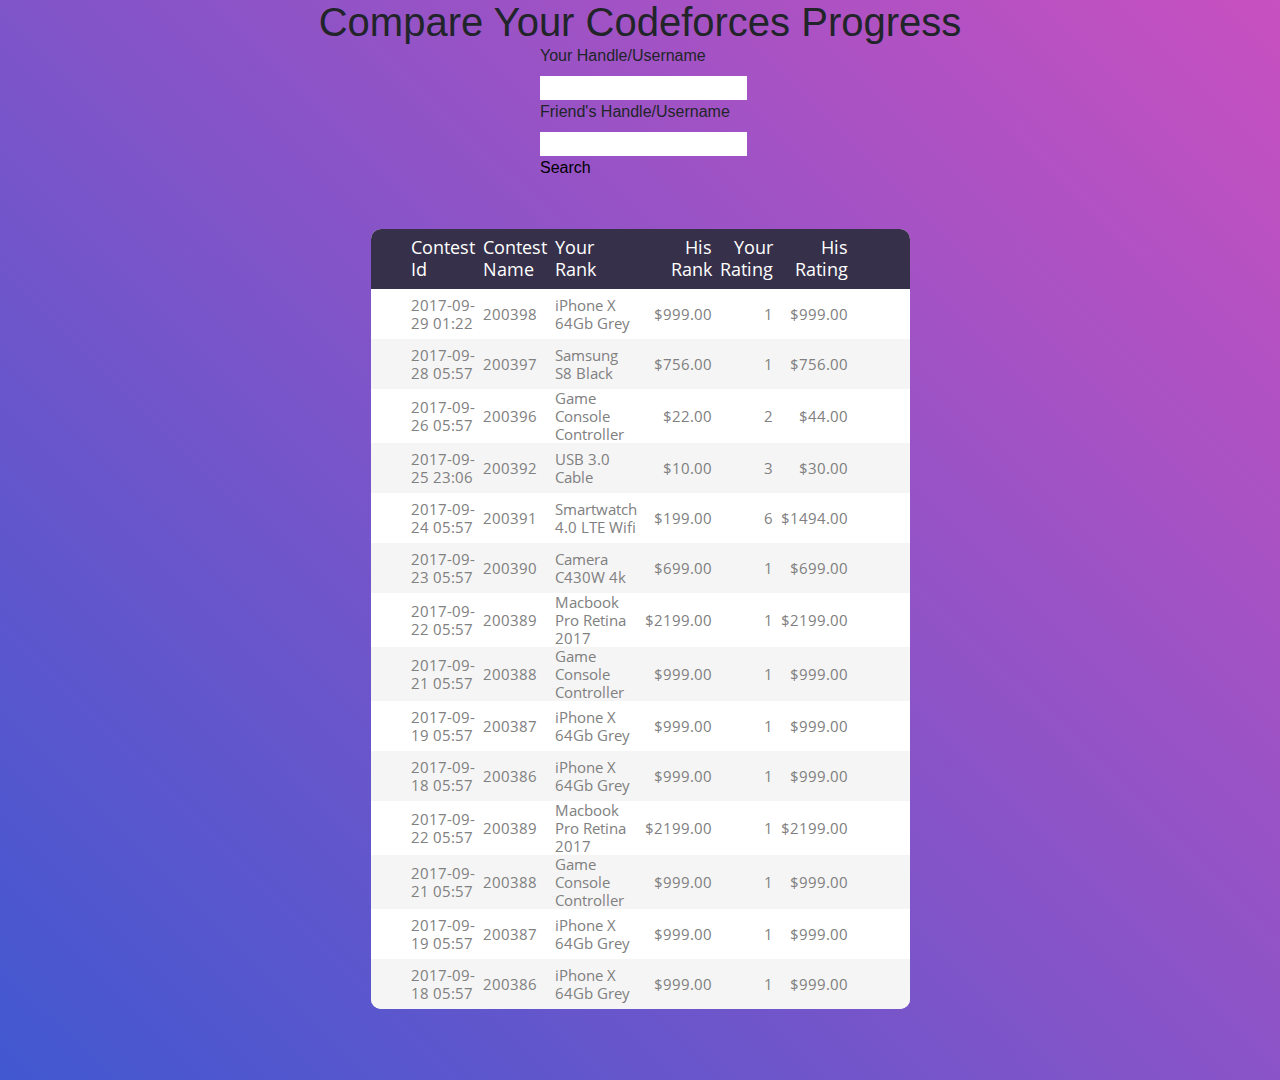
==== api_fetch/index.html @ 15c257ba "initial commit" ====
<!DOCTYPE html>
<html lang="en">
<head>
	<title>Table V01</title>
	<meta charset="UTF-8">
	<meta name="viewport" content="width=device-width, initial-scale=1">
<!--===============================================================================================-->	
	<link rel="icon" type="image/png" href="images/icons/favicon.ico"/>
<!--===============================================================================================-->
	<link rel="stylesheet" type="text/css" href="vendor/bootstrap/css/bootstrap.min.css">
<!--===============================================================================================-->
	<link rel="stylesheet" type="text/css" href="fonts/font-awesome-4.7.0/css/font-awesome.min.css">
<!--===============================================================================================-->
	<link rel="stylesheet" type="text/css" href="vendor/animate/animate.css">
<!--===============================================================================================-->
	<link rel="stylesheet" type="text/css" href="vendor/select2/select2.min.css">
<!--===============================================================================================-->
	<link rel="stylesheet" type="text/css" href="vendor/perfect-scrollbar/perfect-scrollbar.css">
<!--===============================================================================================-->
	<link rel="stylesheet" type="text/css" href="css/util.css">
	<link rel="stylesheet" type="text/css" href="css/main.css">
<!--===============================================================================================-->
</head>
<body>
	
	<div class="limiter">
		<h1>Compare Your Codeforces Progress</h1>
		
		<div id = "search-box">
			<label for="your-handle">Your Handle/Username</label>
			<input id="your-handle" type="text"  name="q" >
			<label for="his-handle">Friend's Handle/Username</label>
			<input id="his-handle" type="text"  name="q" >
			<button id="search-button" value="Search">Search</button>
		
		<div class="container-table100">
			<div class="wrap-table100">
				<div class="table100">
					<table>
						<thead>
							<tr class="table100-head">
								<th class="column1">Contest Id</th>
								<th class="column2">Contest Name</th>
								<th class="column3">Your Rank</th>
								<th class="column4">His Rank</th>
								<th class="column5">Your Rating</th>
								<th class="column6">His Rating</th>
								
							</tr>
						</thead>
						<tbody id = "table-body">
								<tr>
									<td class="column1">2017-09-29 01:22</td>
									<td class="column2">200398</td>
									<td class="column3">iPhone X 64Gb Grey</td>
									<td class="column4">$999.00</td>
									<td class="column5">1</td>
									<td class="column6">$999.00</td>
								</tr>
								<tr>
									<td class="column1">2017-09-28 05:57</td>
									<td class="column2">200397</td>
									<td class="column3">Samsung S8 Black</td>
									<td class="column4">$756.00</td>
									<td class="column5">1</td>
									<td class="column6">$756.00</td>
								</tr>
								<tr>
									<td class="column1">2017-09-26 05:57</td>
									<td class="column2">200396</td>
									<td class="column3">Game Console Controller</td>
									<td class="column4">$22.00</td>
									<td class="column5">2</td>
									<td class="column6">$44.00</td>
								</tr>
								<tr>
									<td class="column1">2017-09-25 23:06</td>
									<td class="column2">200392</td>
									<td class="column3">USB 3.0 Cable</td>
									<td class="column4">$10.00</td>
									<td class="column5">3</td>
									<td class="column6">$30.00</td>
								</tr>
								<tr>
									<td class="column1">2017-09-24 05:57</td>
									<td class="column2">200391</td>
									<td class="column3">Smartwatch 4.0 LTE Wifi</td>
									<td class="column4">$199.00</td>
									<td class="column5">6</td>
									<td class="column6">$1494.00</td>
								</tr>
								<tr>
									<td class="column1">2017-09-23 05:57</td>
									<td class="column2">200390</td>
									<td class="column3">Camera C430W 4k</td>
									<td class="column4">$699.00</td>
									<td class="column5">1</td>
									<td class="column6">$699.00</td>
								</tr>
								<tr>
									<td class="column1">2017-09-22 05:57</td>
									<td class="column2">200389</td>
									<td class="column3">Macbook Pro Retina 2017</td>
									<td class="column4">$2199.00</td>
									<td class="column5">1</td>
									<td class="column6">$2199.00</td>
								</tr>
								<tr>
									<td class="column1">2017-09-21 05:57</td>
									<td class="column2">200388</td>
									<td class="column3">Game Console Controller</td>
									<td class="column4">$999.00</td>
									<td class="column5">1</td>
									<td class="column6">$999.00</td>
								</tr>
								<tr>
									<td class="column1">2017-09-19 05:57</td>
									<td class="column2">200387</td>
									<td class="column3">iPhone X 64Gb Grey</td>
									<td class="column4">$999.00</td>
									<td class="column5">1</td>
									<td class="column6">$999.00</td>
								</tr>
								<tr>
									<td class="column1">2017-09-18 05:57</td>
									<td class="column2">200386</td>
									<td class="column3">iPhone X 64Gb Grey</td>
									<td class="column4">$999.00</td>
									<td class="column5">1</td>
									<td class="column6">$999.00</td>
								</tr>
								<tr>
									<td class="column1">2017-09-22 05:57</td>
									<td class="column2">200389</td>
									<td class="column3">Macbook Pro Retina 2017</td>
									<td class="column4">$2199.00</td>
									<td class="column5">1</td>
									<td class="column6">$2199.00</td>
								</tr>
								<tr>
									<td class="column1">2017-09-21 05:57</td>
									<td class="column2">200388</td>
									<td class="column3">Game Console Controller</td>
									<td class="column4">$999.00</td>
									<td class="column5">1</td>
									<td class="column6">$999.00</td>
								</tr>
								<tr>
									<td class="column1">2017-09-19 05:57</td>
									<td class="column2">200387</td>
									<td class="column3">iPhone X 64Gb Grey</td>
									<td class="column4">$999.00</td>
									<td class="column5">1</td>
									<td class="column6">$999.00</td>
								</tr>
								<tr>
									<td class="column1">2017-09-18 05:57</td>
									<td class="column2">200386</td>
									<td class="column3">iPhone X 64Gb Grey</td>
									<td class="column4">$999.00</td>
									<td class="column5">1</td>
									<td class="column6">$999.00</td>
								</tr>
								
						</tbody>
					</table>
				</div>
			</div>
		</div>
	</div>


	

<!--===============================================================================================-->	
	<script src="vendor/jquery/jquery-3.2.1.min.js"></script>
<!--===============================================================================================-->
	<script src="vendor/bootstrap/js/popper.js"></script>
	<script src="vendor/bootstrap/js/bootstrap.min.js"></script>
<!--===============================================================================================-->
	<script src="vendor/select2/select2.min.js"></script>
<!--===============================================================================================-->
	<script src="js/main.js"></script>
<!--===============================================================================================-->
	<script type="text/javascript" src="js/scripts.js"></script>

</body>
</html>
---- api_fetch/vendor/perfect-scrollbar/perfect-scrollbar.css ----
/*
 * Container style
 */
.ps {
  overflow: hidden !important;
  overflow-anchor: none;
  -ms-overflow-style: none;
  touch-action: auto;
  -ms-touch-action: auto;
}

/*
 * Scrollbar rail styles
 */
.ps__rail-x {
  display: none;
  opacity: 0;
  transition: background-color .2s linear, opacity .2s linear;
  -webkit-transition: background-color .2s linear, opacity .2s linear;
  height: 15px;
  /* there must be 'bottom' or 'top' for ps__rail-x */
  bottom: 0px;
  /* please don't change 'position' */
  position: absolute;
}

.ps__rail-y {
  display: none;
  opacity: 0;
  transition: background-color .2s linear, opacity .2s linear;
  -webkit-transition: background-color .2s linear, opacity .2s linear;
  width: 15px;
  /* there must be 'right' or 'left' for ps__rail-y */
  right: 0;
  /* please don't change 'position' */
  position: absolute;
}

.ps--active-x > .ps__rail-x,
.ps--active-y > .ps__rail-y {
  display: block;
  background-color: transparent;
}

.ps:hover > .ps__rail-x,
.ps:hover > .ps__rail-y,
.ps--focus > .ps__rail-x,
.ps--focus > .ps__rail-y,
.ps--scrolling-x > .ps__rail-x,
.ps--scrolling-y > .ps__rail-y {
  opacity: 0.6;
}

.ps__rail-x:hover,
.ps__rail-y:hover,
.ps__rail-x:focus,
.ps__rail-y:focus {
  background-color: #eee;
  opacity: 0.9;
}

/*
 * Scrollbar thumb styles
 */
.ps__thumb-x {
  background-color: #aaa;
  border-radius: 6px;
  transition: background-color .2s linear, height .2s ease-in-out;
  -webkit-transition: background-color .2s linear, height .2s ease-in-out;
  height: 6px;
  /* there must be 'bottom' for ps__thumb-x */
  bottom: 2px;
  /* please don't change 'position' */
  position: absolute;
}

.ps__thumb-y {
  background-color: #aaa;
  border-radius: 6px;
  transition: background-color .2s linear, width .2s ease-in-out;
  -webkit-transition: background-color .2s linear, width .2s ease-in-out;
  width: 6px;
  /* there must be 'right' for ps__thumb-y */
  right: 2px;
  /* please don't change 'position' */
  position: absolute;
}

.ps__rail-x:hover > .ps__thumb-x,
.ps__rail-x:focus > .ps__thumb-x {
  background-color: #999;
  height: 11px;
}

.ps__rail-y:hover > .ps__thumb-y,
.ps__rail-y:focus > .ps__thumb-y {
  background-color: #999;
  width: 11px;
}

/* MS supports */
@supports (-ms-overflow-style: none) {
  .ps {
    overflow: auto !important;
  }
}

@media screen and (-ms-high-contrast: active), (-ms-high-contrast: none) {
  .ps {
    overflow: auto !important;
  }
}
---- api_fetch/css/util.css ----
/*[ FONT SIZE ]
///////////////////////////////////////////////////////////
*/
.fs-1 {font-size: 1px;}
.fs-2 {font-size: 2px;}
.fs-3 {font-size: 3px;}
.fs-4 {font-size: 4px;}
.fs-5 {font-size: 5px;}
.fs-6 {font-size: 6px;}
.fs-7 {font-size: 7px;}
.fs-8 {font-size: 8px;}
.fs-9 {font-size: 9px;}
.fs-10 {font-size: 10px;}
.fs-11 {font-size: 11px;}
.fs-12 {font-size: 12px;}
.fs-13 {font-size: 13px;}
.fs-14 {font-size: 14px;}
.fs-15 {font-size: 15px;}
.fs-16 {font-size: 16px;}
.fs-17 {font-size: 17px;}
.fs-18 {font-size: 18px;}
.fs-19 {font-size: 19px;}
.fs-20 {font-size: 20px;}
.fs-21 {font-size: 21px;}
.fs-22 {font-size: 22px;}
.fs-23 {font-size: 23px;}
.fs-24 {font-size: 24px;}
.fs-25 {font-size: 25px;}
.fs-26 {font-size: 26px;}
.fs-27 {font-size: 27px;}
.fs-28 {font-size: 28px;}
.fs-29 {font-size: 29px;}
.fs-30 {font-size: 30px;}
.fs-31 {font-size: 31px;}
.fs-32 {font-size: 32px;}
.fs-33 {font-size: 33px;}
.fs-34 {font-size: 34px;}
.fs-35 {font-size: 35px;}
.fs-36 {font-size: 36px;}
.fs-37 {font-size: 37px;}
.fs-38 {font-size: 38px;}
.fs-39 {font-size: 39px;}
.fs-40 {font-size: 40px;}
.fs-41 {font-size: 41px;}
.fs-42 {font-size: 42px;}
.fs-43 {font-size: 43px;}
.fs-44 {font-size: 44px;}
.fs-45 {font-size: 45px;}
.fs-46 {font-size: 46px;}
.fs-47 {font-size: 47px;}
.fs-48 {font-size: 48px;}
.fs-49 {font-size: 49px;}
.fs-50 {font-size: 50px;}
.fs-51 {font-size: 51px;}
.fs-52 {font-size: 52px;}
.fs-53 {font-size: 53px;}
.fs-54 {font-size: 54px;}
.fs-55 {font-size: 55px;}
.fs-56 {font-size: 56px;}
.fs-57 {font-size: 57px;}
.fs-58 {font-size: 58px;}
.fs-59 {font-size: 59px;}
.fs-60 {font-size: 60px;}
.fs-61 {font-size: 61px;}
.fs-62 {font-size: 62px;}
.fs-63 {font-size: 63px;}
.fs-64 {font-size: 64px;}
.fs-65 {font-size: 65px;}
.fs-66 {font-size: 66px;}
.fs-67 {font-size: 67px;}
.fs-68 {font-size: 68px;}
.fs-69 {font-size: 69px;}
.fs-70 {font-size: 70px;}
.fs-71 {font-size: 71px;}
.fs-72 {font-size: 72px;}
.fs-73 {font-size: 73px;}
.fs-74 {font-size: 74px;}
.fs-75 {font-size: 75px;}
.fs-76 {font-size: 76px;}
.fs-77 {font-size: 77px;}
.fs-78 {font-size: 78px;}
.fs-79 {font-size: 79px;}
.fs-80 {font-size: 80px;}
.fs-81 {font-size: 81px;}
.fs-82 {font-size: 82px;}
.fs-83 {font-size: 83px;}
.fs-84 {font-size: 84px;}
.fs-85 {font-size: 85px;}
.fs-86 {font-size: 86px;}
.fs-87 {font-size: 87px;}
.fs-88 {font-size: 88px;}
.fs-89 {font-size: 89px;}
.fs-90 {font-size: 90px;}
.fs-91 {font-size: 91px;}
.fs-92 {font-size: 92px;}
.fs-93 {font-size: 93px;}
.fs-94 {font-size: 94px;}
.fs-95 {font-size: 95px;}
.fs-96 {font-size: 96px;}
.fs-97 {font-size: 97px;}
.fs-98 {font-size: 98px;}
.fs-99 {font-size: 99px;}
.fs-100 {font-size: 100px;}
.fs-101 {font-size: 101px;}
.fs-102 {font-size: 102px;}
.fs-103 {font-size: 103px;}
.fs-104 {font-size: 104px;}
.fs-105 {font-size: 105px;}
.fs-106 {font-size: 106px;}
.fs-107 {font-size: 107px;}
.fs-108 {font-size: 108px;}
.fs-109 {font-size: 109px;}
.fs-110 {font-size: 110px;}
.fs-111 {font-size: 111px;}
.fs-112 {font-size: 112px;}
.fs-113 {font-size: 113px;}
.fs-114 {font-size: 114px;}
.fs-115 {font-size: 115px;}
.fs-116 {font-size: 116px;}
.fs-117 {font-size: 117px;}
.fs-118 {font-size: 118px;}
.fs-119 {font-size: 119px;}
.fs-120 {font-size: 120px;}
.fs-121 {font-size: 121px;}
.fs-122 {font-size: 122px;}
.fs-123 {font-size: 123px;}
.fs-124 {font-size: 124px;}
.fs-125 {font-size: 125px;}
.fs-126 {font-size: 126px;}
.fs-127 {font-size: 127px;}
.fs-128 {font-size: 128px;}
.fs-129 {font-size: 129px;}
.fs-130 {font-size: 130px;}
.fs-131 {font-size: 131px;}
.fs-132 {font-size: 132px;}
.fs-133 {font-size: 133px;}
.fs-134 {font-size: 134px;}
.fs-135 {font-size: 135px;}
.fs-136 {font-size: 136px;}
.fs-137 {font-size: 137px;}
.fs-138 {font-size: 138px;}
.fs-139 {font-size: 139px;}
.fs-140 {font-size: 140px;}
.fs-141 {font-size: 141px;}
.fs-142 {font-size: 142px;}
.fs-143 {font-size: 143px;}
.fs-144 {font-size: 144px;}
.fs-145 {font-size: 145px;}
.fs-146 {font-size: 146px;}
.fs-147 {font-size: 147px;}
.fs-148 {font-size: 148px;}
.fs-149 {font-size: 149px;}
.fs-150 {font-size: 150px;}
.fs-151 {font-size: 151px;}
.fs-152 {font-size: 152px;}
.fs-153 {font-size: 153px;}
.fs-154 {font-size: 154px;}
.fs-155 {font-size: 155px;}
.fs-156 {font-size: 156px;}
.fs-157 {font-size: 157px;}
.fs-158 {font-size: 158px;}
.fs-159 {font-size: 159px;}
.fs-160 {font-size: 160px;}
.fs-161 {font-size: 161px;}
.fs-162 {font-size: 162px;}
.fs-163 {font-size: 163px;}
.fs-164 {font-size: 164px;}
.fs-165 {font-size: 165px;}
.fs-166 {font-size: 166px;}
.fs-167 {font-size: 167px;}
.fs-168 {font-size: 168px;}
.fs-169 {font-size: 169px;}
.fs-170 {font-size: 170px;}
.fs-171 {font-size: 171px;}
.fs-172 {font-size: 172px;}
.fs-173 {font-size: 173px;}
.fs-174 {font-size: 174px;}
.fs-175 {font-size: 175px;}
.fs-176 {font-size: 176px;}
.fs-177 {font-size: 177px;}
.fs-178 {font-size: 178px;}
.fs-179 {font-size: 179px;}
.fs-180 {font-size: 180px;}
.fs-181 {font-size: 181px;}
.fs-182 {font-size: 182px;}
.fs-183 {font-size: 183px;}
.fs-184 {font-size: 184px;}
.fs-185 {font-size: 185px;}
.fs-186 {font-size: 186px;}
.fs-187 {font-size: 187px;}
.fs-188 {font-size: 188px;}
.fs-189 {font-size: 189px;}
.fs-190 {font-size: 190px;}
.fs-191 {font-size: 191px;}
.fs-192 {font-size: 192px;}
.fs-193 {font-size: 193px;}
.fs-194 {font-size: 194px;}
.fs-195 {font-size: 195px;}
.fs-196 {font-size: 196px;}
.fs-197 {font-size: 197px;}
.fs-198 {font-size: 198px;}
.fs-199 {font-size: 199px;}
.fs-200 {font-size: 200px;}

/*[ PADDING ]
///////////////////////////////////////////////////////////
*/
.p-t-0 {padding-top: 0px;}
.p-t-1 {padding-top: 1px;}
.p-t-2 {padding-top: 2px;}
.p-t-3 {padding-top: 3px;}
.p-t-4 {padding-top: 4px;}
.p-t-5 {padding-top: 5px;}
.p-t-6 {padding-top: 6px;}
.p-t-7 {padding-top: 7px;}
.p-t-8 {padding-top: 8px;}
.p-t-9 {padding-top: 9px;}
.p-t-10 {padding-top: 10px;}
.p-t-11 {padding-top: 11px;}
.p-t-12 {padding-top: 12px;}
.p-t-13 {padding-top: 13px;}
.p-t-14 {padding-top: 14px;}
.p-t-15 {padding-top: 15px;}
.p-t-16 {padding-top: 16px;}
.p-t-17 {padding-top: 17px;}
.p-t-18 {padding-top: 18px;}
.p-t-19 {padding-top: 19px;}
.p-t-20 {padding-top: 20px;}
.p-t-21 {padding-top: 21px;}
.p-t-22 {padding-top: 22px;}
.p-t-23 {padding-top: 23px;}
.p-t-24 {padding-top: 24px;}
.p-t-25 {padding-top: 25px;}
.p-t-26 {padding-top: 26px;}
.p-t-27 {padding-top: 27px;}
.p-t-28 {padding-top: 28px;}
.p-t-29 {padding-top: 29px;}
.p-t-30 {padding-top: 30px;}
.p-t-31 {padding-top: 31px;}
.p-t-32 {padding-top: 32px;}
.p-t-33 {padding-top: 33px;}
.p-t-34 {padding-top: 34px;}
.p-t-35 {padding-top: 35px;}
.p-t-36 {padding-top: 36px;}
.p-t-37 {padding-top: 37px;}
.p-t-38 {padding-top: 38px;}
.p-t-39 {padding-top: 39px;}
.p-t-40 {padding-top: 40px;}
.p-t-41 {padding-top: 41px;}
.p-t-42 {padding-top: 42px;}
.p-t-43 {padding-top: 43px;}
.p-t-44 {padding-top: 44px;}
.p-t-45 {padding-top: 45px;}
.p-t-46 {padding-top: 46px;}
.p-t-47 {padding-top: 47px;}
.p-t-48 {padding-top: 48px;}
.p-t-49 {padding-top: 49px;}
.p-t-50 {padding-top: 50px;}
.p-t-51 {padding-top: 51px;}
.p-t-52 {padding-top: 52px;}
.p-t-53 {padding-top: 53px;}
.p-t-54 {padding-top: 54px;}
.p-t-55 {padding-top: 55px;}
.p-t-56 {padding-top: 56px;}
.p-t-57 {padding-top: 57px;}
.p-t-58 {padding-top: 58px;}
.p-t-59 {padding-top: 59px;}
.p-t-60 {padding-top: 60px;}
.p-t-61 {padding-top: 61px;}
.p-t-62 {padding-top: 62px;}
.p-t-63 {padding-top: 63px;}
.p-t-64 {padding-top: 64px;}
.p-t-65 {padding-top: 65px;}
.p-t-66 {padding-top: 66px;}
.p-t-67 {padding-top: 67px;}
.p-t-68 {padding-top: 68px;}
.p-t-69 {padding-top: 69px;}
.p-t-70 {padding-top: 70px;}
.p-t-71 {padding-top: 71px;}
.p-t-72 {padding-top: 72px;}
.p-t-73 {padding-top: 73px;}
.p-t-74 {padding-top: 74px;}
.p-t-75 {padding-top: 75px;}
.p-t-76 {padding-top: 76px;}
.p-t-77 {padding-top: 77px;}
.p-t-78 {padding-top: 78px;}
.p-t-79 {padding-top: 79px;}
.p-t-80 {padding-top: 80px;}
.p-t-81 {padding-top: 81px;}
.p-t-82 {padding-top: 82px;}
.p-t-83 {padding-top: 83px;}
.p-t-84 {padding-top: 84px;}
.p-t-85 {padding-top: 85px;}
.p-t-86 {padding-top: 86px;}
.p-t-87 {padding-top: 87px;}
.p-t-88 {padding-top: 88px;}
.p-t-89 {padding-top: 89px;}
.p-t-90 {padding-top: 90px;}
.p-t-91 {padding-top: 91px;}
.p-t-92 {padding-top: 92px;}
.p-t-93 {padding-top: 93px;}
.p-t-94 {padding-top: 94px;}
.p-t-95 {padding-top: 95px;}
.p-t-96 {padding-top: 96px;}
.p-t-97 {padding-top: 97px;}
.p-t-98 {padding-top: 98px;}
.p-t-99 {padding-top: 99px;}
.p-t-100 {padding-top: 100px;}
.p-t-101 {padding-top: 101px;}
.p-t-102 {padding-top: 102px;}
.p-t-103 {padding-top: 103px;}
.p-t-104 {padding-top: 104px;}
.p-t-105 {padding-top: 105px;}
.p-t-106 {padding-top: 106px;}
.p-t-107 {padding-top: 107px;}
.p-t-108 {padding-top: 108px;}
.p-t-109 {padding-top: 109px;}
.p-t-110 {padding-top: 110px;}
.p-t-111 {padding-top: 111px;}
.p-t-112 {padding-top: 112px;}
.p-t-113 {padding-top: 113px;}
.p-t-114 {padding-top: 114px;}
.p-t-115 {padding-top: 115px;}
.p-t-116 {padding-top: 116px;}
.p-t-117 {padding-top: 117px;}
.p-t-118 {padding-top: 118px;}
.p-t-119 {padding-top: 119px;}
.p-t-120 {padding-top: 120px;}
.p-t-121 {padding-top: 121px;}
.p-t-122 {padding-top: 122px;}
.p-t-123 {padding-top: 123px;}
.p-t-124 {padding-top: 124px;}
.p-t-125 {padding-top: 125px;}
.p-t-126 {padding-top: 126px;}
.p-t-127 {padding-top: 127px;}
.p-t-128 {padding-top: 128px;}
.p-t-129 {padding-top: 129px;}
.p-t-130 {padding-top: 130px;}
.p-t-131 {padding-top: 131px;}
.p-t-132 {padding-top: 132px;}
.p-t-133 {padding-top: 133px;}
.p-t-134 {padding-top: 134px;}
.p-t-135 {padding-top: 135px;}
.p-t-136 {padding-top: 136px;}
.p-t-137 {padding-top: 137px;}
.p-t-138 {padding-top: 138px;}
.p-t-139 {padding-top: 139px;}
.p-t-140 {padding-top: 140px;}
.p-t-141 {padding-top: 141px;}
.p-t-142 {padding-top: 142px;}
.p-t-143 {padding-top: 143px;}
.p-t-144 {padding-top: 144px;}
.p-t-145 {padding-top: 145px;}
.p-t-146 {padding-top: 146px;}
.p-t-147 {padding-top: 147px;}
.p-t-148 {padding-top: 148px;}
.p-t-149 {padding-top: 149px;}
.p-t-150 {padding-top: 150px;}
.p-t-151 {padding-top: 151px;}
.p-t-152 {padding-top: 152px;}
.p-t-153 {padding-top: 153px;}
.p-t-154 {padding-top: 154px;}
.p-t-155 {padding-top: 155px;}
.p-t-156 {padding-top: 156px;}
.p-t-157 {padding-top: 157px;}
.p-t-158 {padding-top: 158px;}
.p-t-159 {padding-top: 159px;}
.p-t-160 {padding-top: 160px;}
.p-t-161 {padding-top: 161px;}
.p-t-162 {padding-top: 162px;}
.p-t-163 {padding-top: 163px;}
.p-t-164 {padding-top: 164px;}
.p-t-165 {padding-top: 165px;}
.p-t-166 {padding-top: 166px;}
.p-t-167 {padding-top: 167px;}
.p-t-168 {padding-top: 168px;}
.p-t-169 {padding-top: 169px;}
.p-t-170 {padding-top: 170px;}
.p-t-171 {padding-top: 171px;}
.p-t-172 {padding-top: 172px;}
.p-t-173 {padding-top: 173px;}
.p-t-174 {padding-top: 174px;}
.p-t-175 {padding-top: 175px;}
.p-t-176 {padding-top: 176px;}
.p-t-177 {padding-top: 177px;}
.p-t-178 {padding-top: 178px;}
.p-t-179 {padding-top: 179px;}
.p-t-180 {padding-top: 180px;}
.p-t-181 {padding-top: 181px;}
.p-t-182 {padding-top: 182px;}
.p-t-183 {padding-top: 183px;}
.p-t-184 {padding-top: 184px;}
.p-t-185 {padding-top: 185px;}
.p-t-186 {padding-top: 186px;}
.p-t-187 {padding-top: 187px;}
.p-t-188 {padding-top: 188px;}
.p-t-189 {padding-top: 189px;}
.p-t-190 {padding-top: 190px;}
.p-t-191 {padding-top: 191px;}
.p-t-192 {padding-top: 192px;}
.p-t-193 {padding-top: 193px;}
.p-t-194 {padding-top: 194px;}
.p-t-195 {padding-top: 195px;}
.p-t-196 {padding-top: 196px;}
.p-t-197 {padding-top: 197px;}
.p-t-198 {padding-top: 198px;}
.p-t-199 {padding-top: 199px;}
.p-t-200 {padding-top: 200px;}
.p-t-201 {padding-top: 201px;}
.p-t-202 {padding-top: 202px;}
.p-t-203 {padding-top: 203px;}
.p-t-204 {padding-top: 204px;}
.p-t-205 {padding-top: 205px;}
.p-t-206 {padding-top: 206px;}
.p-t-207 {padding-top: 207px;}
.p-t-208 {padding-top: 208px;}
.p-t-209 {padding-top: 209px;}
.p-t-210 {padding-top: 210px;}
.p-t-211 {padding-top: 211px;}
.p-t-212 {padding-top: 212px;}
.p-t-213 {padding-top: 213px;}
.p-t-214 {padding-top: 214px;}
.p-t-215 {padding-top: 215px;}
.p-t-216 {padding-top: 216px;}
.p-t-217 {padding-top: 217px;}
.p-t-218 {padding-top: 218px;}
.p-t-219 {padding-top: 219px;}
.p-t-220 {padding-top: 220px;}
.p-t-221 {padding-top: 221px;}
.p-t-222 {padding-top: 222px;}
.p-t-223 {padding-top: 223px;}
.p-t-224 {padding-top: 224px;}
.p-t-225 {padding-top: 225px;}
.p-t-226 {padding-top: 226px;}
.p-t-227 {padding-top: 227px;}
.p-t-228 {padding-top: 228px;}
.p-t-229 {padding-top: 229px;}
.p-t-230 {padding-top: 230px;}
.p-t-231 {padding-top: 231px;}
.p-t-232 {padding-top: 232px;}
.p-t-233 {padding-top: 233px;}
.p-t-234 {padding-top: 234px;}
.p-t-235 {padding-top: 235px;}
.p-t-236 {padding-top: 236px;}
.p-t-237 {padding-top: 237px;}
.p-t-238 {padding-top: 238px;}
.p-t-239 {padding-top: 239px;}
.p-t-240 {padding-top: 240px;}
.p-t-241 {padding-top: 241px;}
.p-t-242 {padding-top: 242px;}
.p-t-243 {padding-top: 243px;}
.p-t-244 {padding-top: 244px;}
.p-t-245 {padding-top: 245px;}
.p-t-246 {padding-top: 246px;}
.p-t-247 {padding-top: 247px;}
.p-t-248 {padding-top: 248px;}
.p-t-249 {padding-top: 249px;}
.p-t-250 {padding-top: 250px;}
.p-b-0 {padding-bottom: 0px;}
.p-b-1 {padding-bottom: 1px;}
.p-b-2 {padding-bottom: 2px;}
.p-b-3 {padding-bottom: 3px;}
.p-b-4 {padding-bottom: 4px;}
.p-b-5 {padding-bottom: 5px;}
.p-b-6 {padding-bottom: 6px;}
.p-b-7 {padding-bottom: 7px;}
.p-b-8 {padding-bottom: 8px;}
.p-b-9 {padding-bottom: 9px;}
.p-b-10 {padding-bottom: 10px;}
.p-b-11 {padding-bottom: 11px;}
.p-b-12 {padding-bottom: 12px;}
.p-b-13 {padding-bottom: 13px;}
.p-b-14 {padding-bottom: 14px;}
.p-b-15 {padding-bottom: 15px;}
.p-b-16 {padding-bottom: 16px;}
.p-b-17 {padding-bottom: 17px;}
.p-b-18 {padding-bottom: 18px;}
.p-b-19 {padding-bottom: 19px;}
.p-b-20 {padding-bottom: 20px;}
.p-b-21 {padding-bottom: 21px;}
.p-b-22 {padding-bottom: 22px;}
.p-b-23 {padding-bottom: 23px;}
.p-b-24 {padding-bottom: 24px;}
.p-b-25 {padding-bottom: 25px;}
.p-b-26 {padding-bottom: 26px;}
.p-b-27 {padding-bottom: 27px;}
.p-b-28 {padding-bottom: 28px;}
.p-b-29 {padding-bottom: 29px;}
.p-b-30 {padding-bottom: 30px;}
.p-b-31 {padding-bottom: 31px;}
.p-b-32 {padding-bottom: 32px;}
.p-b-33 {padding-bottom: 33px;}
.p-b-34 {padding-bottom: 34px;}
.p-b-35 {padding-bottom: 35px;}
.p-b-36 {padding-bottom: 36px;}
.p-b-37 {padding-bottom: 37px;}
.p-b-38 {padding-bottom: 38px;}
.p-b-39 {padding-bottom: 39px;}
.p-b-40 {padding-bottom: 40px;}
.p-b-41 {padding-bottom: 41px;}
.p-b-42 {padding-bottom: 42px;}
.p-b-43 {padding-bottom: 43px;}
.p-b-44 {padding-bottom: 44px;}
.p-b-45 {padding-bottom: 45px;}
.p-b-46 {padding-bottom: 46px;}
.p-b-47 {padding-bottom: 47px;}
.p-b-48 {padding-bottom: 48px;}
.p-b-49 {padding-bottom: 49px;}
.p-b-50 {padding-bottom: 50px;}
.p-b-51 {padding-bottom: 51px;}
.p-b-52 {padding-bottom: 52px;}
.p-b-53 {padding-bottom: 53px;}
.p-b-54 {padding-bottom: 54px;}
.p-b-55 {padding-bottom: 55px;}
.p-b-56 {padding-bottom: 56px;}
.p-b-57 {padding-bottom: 57px;}
.p-b-58 {padding-bottom: 58px;}
.p-b-59 {padding-bottom: 59px;}
.p-b-60 {padding-bottom: 60px;}
.p-b-61 {padding-bottom: 61px;}
.p-b-62 {padding-bottom: 62px;}
.p-b-63 {padding-bottom: 63px;}
.p-b-64 {padding-bottom: 64px;}
.p-b-65 {padding-bottom: 65px;}
.p-b-66 {padding-bottom: 66px;}
.p-b-67 {padding-bottom: 67px;}
.p-b-68 {padding-bottom: 68px;}
.p-b-69 {padding-bottom: 69px;}
.p-b-70 {padding-bottom: 70px;}
.p-b-71 {padding-bottom: 71px;}
.p-b-72 {padding-bottom: 72px;}
.p-b-73 {padding-bottom: 73px;}
.p-b-74 {padding-bottom: 74px;}
.p-b-75 {padding-bottom: 75px;}
.p-b-76 {padding-bottom: 76px;}
.p-b-77 {padding-bottom: 77px;}
.p-b-78 {padding-bottom: 78px;}
.p-b-79 {padding-bottom: 79px;}
.p-b-80 {padding-bottom: 80px;}
.p-b-81 {padding-bottom: 81px;}
.p-b-82 {padding-bottom: 82px;}
.p-b-83 {padding-bottom: 83px;}
.p-b-84 {padding-bottom: 84px;}
.p-b-85 {padding-bottom: 85px;}
.p-b-86 {padding-bottom: 86px;}
.p-b-87 {padding-bottom: 87px;}
.p-b-88 {padding-bottom: 88px;}
.p-b-89 {padding-bottom: 89px;}
.p-b-90 {padding-bottom: 90px;}
.p-b-91 {padding-bottom: 91px;}
.p-b-92 {padding-bottom: 92px;}
.p-b-93 {padding-bottom: 93px;}
.p-b-94 {padding-bottom: 94px;}
.p-b-95 {padding-bottom: 95px;}
.p-b-96 {padding-bottom: 96px;}
.p-b-97 {padding-bottom: 97px;}
.p-b-98 {padding-bottom: 98px;}
.p-b-99 {padding-bottom: 99px;}
.p-b-100 {padding-bottom: 100px;}
.p-b-101 {padding-bottom: 101px;}
.p-b-102 {padding-bottom: 102px;}
.p-b-103 {padding-bottom: 103px;}
.p-b-104 {padding-bottom: 104px;}
.p-b-105 {padding-bottom: 105px;}
.p-b-106 {padding-bottom: 106px;}
.p-b-107 {padding-bottom: 107px;}
.p-b-108 {padding-bottom: 108px;}
.p-b-109 {padding-bottom: 109px;}
.p-b-110 {padding-bottom: 110px;}
.p-b-111 {padding-bottom: 111px;}
.p-b-112 {padding-bottom: 112px;}
.p-b-113 {padding-bottom: 113px;}
.p-b-114 {padding-bottom: 114px;}
.p-b-115 {padding-bottom: 115px;}
.p-b-116 {padding-bottom: 116px;}
.p-b-117 {padding-bottom: 117px;}
.p-b-118 {padding-bottom: 118px;}
.p-b-119 {padding-bottom: 119px;}
.p-b-120 {padding-bottom: 120px;}
.p-b-121 {padding-bottom: 121px;}
.p-b-122 {padding-bottom: 122px;}
.p-b-123 {padding-bottom: 123px;}
.p-b-124 {padding-bottom: 124px;}
.p-b-125 {padding-bottom: 125px;}
.p-b-126 {padding-bottom: 126px;}
.p-b-127 {padding-bottom: 127px;}
.p-b-128 {padding-bottom: 128px;}
.p-b-129 {padding-bottom: 129px;}
.p-b-130 {padding-bottom: 130px;}
.p-b-131 {padding-bottom: 131px;}
.p-b-132 {padding-bottom: 132px;}
.p-b-133 {padding-bottom: 133px;}
.p-b-134 {padding-bottom: 134px;}
.p-b-135 {padding-bottom: 135px;}
.p-b-136 {padding-bottom: 136px;}
.p-b-137 {padding-bottom: 137px;}
.p-b-138 {padding-bottom: 138px;}
.p-b-139 {padding-bottom: 139px;}
.p-b-140 {padding-bottom: 140px;}
.p-b-141 {padding-bottom: 141px;}
.p-b-142 {padding-bottom: 142px;}
.p-b-143 {padding-bottom: 143px;}
.p-b-144 {padding-bottom: 144px;}
.p-b-145 {padding-bottom: 145px;}
.p-b-146 {padding-bottom: 146px;}
.p-b-147 {padding-bottom: 147px;}
.p-b-148 {padding-bottom: 148px;}
.p-b-149 {padding-bottom: 149px;}
.p-b-150 {padding-bottom: 150px;}
.p-b-151 {padding-bottom: 151px;}
.p-b-152 {padding-bottom: 152px;}
.p-b-153 {padding-bottom: 153px;}
.p-b-154 {padding-bottom: 154px;}
.p-b-155 {padding-bottom: 155px;}
.p-b-156 {padding-bottom: 156px;}
.p-b-157 {padding-bottom: 157px;}
.p-b-158 {padding-bottom: 158px;}
.p-b-159 {padding-bottom: 159px;}
.p-b-160 {padding-bottom: 160px;}
.p-b-161 {padding-bottom: 161px;}
.p-b-162 {padding-bottom: 162px;}
.p-b-163 {padding-bottom: 163px;}
.p-b-164 {padding-bottom: 164px;}
.p-b-165 {padding-bottom: 165px;}
.p-b-166 {padding-bottom: 166px;}
.p-b-167 {padding-bottom: 167px;}
.p-b-168 {padding-bottom: 168px;}
.p-b-169 {padding-bottom: 169px;}
.p-b-170 {padding-bottom: 170px;}
.p-b-171 {padding-bottom: 171px;}
.p-b-172 {padding-bottom: 172px;}
.p-b-173 {padding-bottom: 173px;}
.p-b-174 {padding-bottom: 174px;}
.p-b-175 {padding-bottom: 175px;}
.p-b-176 {padding-bottom: 176px;}
.p-b-177 {padding-bottom: 177px;}
.p-b-178 {padding-bottom: 178px;}
.p-b-179 {padding-bottom: 179px;}
.p-b-180 {padding-bottom: 180px;}
.p-b-181 {padding-bottom: 181px;}
.p-b-182 {padding-bottom: 182px;}
.p-b-183 {padding-bottom: 183px;}
.p-b-184 {padding-bottom: 184px;}
.p-b-185 {padding-bottom: 185px;}
.p-b-186 {padding-bottom: 186px;}
.p-b-187 {padding-bottom: 187px;}
.p-b-188 {padding-bottom: 188px;}
.p-b-189 {padding-bottom: 189px;}
.p-b-190 {padding-bottom: 190px;}
.p-b-191 {padding-bottom: 191px;}
.p-b-192 {padding-bottom: 192px;}
.p-b-193 {padding-bottom: 193px;}
.p-b-194 {padding-bottom: 194px;}
.p-b-195 {padding-bottom: 195px;}
.p-b-196 {padding-bottom: 196px;}
.p-b-197 {padding-bottom: 197px;}
.p-b-198 {padding-bottom: 198px;}
.p-b-199 {padding-bottom: 199px;}
.p-b-200 {padding-bottom: 200px;}
.p-b-201 {padding-bottom: 201px;}
.p-b-202 {padding-bottom: 202px;}
.p-b-203 {padding-bottom: 203px;}
.p-b-204 {padding-bottom: 204px;}
.p-b-205 {padding-bottom: 205px;}
.p-b-206 {padding-bottom: 206px;}
.p-b-207 {padding-bottom: 207px;}
.p-b-208 {padding-bottom: 208px;}
.p-b-209 {padding-bottom: 209px;}
.p-b-210 {padding-bottom: 210px;}
.p-b-211 {padding-bottom: 211px;}
.p-b-212 {padding-bottom: 212px;}
.p-b-213 {padding-bottom: 213px;}
.p-b-214 {padding-bottom: 214px;}
.p-b-215 {padding-bottom: 215px;}
.p-b-216 {padding-bottom: 216px;}
.p-b-217 {padding-bottom: 217px;}
.p-b-218 {padding-bottom: 218px;}
.p-b-219 {padding-bottom: 219px;}
.p-b-220 {padding-bottom: 220px;}
.p-b-221 {padding-bottom: 221px;}
.p-b-222 {padding-bottom: 222px;}
.p-b-223 {padding-bottom: 223px;}
.p-b-224 {padding-bottom: 224px;}
.p-b-225 {padding-bottom: 225px;}
.p-b-226 {padding-bottom: 226px;}
.p-b-227 {padding-bottom: 227px;}
.p-b-228 {padding-bottom: 228px;}
.p-b-229 {padding-bottom: 229px;}
.p-b-230 {padding-bottom: 230px;}
.p-b-231 {padding-bottom: 231px;}
.p-b-232 {padding-bottom: 232px;}
.p-b-233 {padding-bottom: 233px;}
.p-b-234 {padding-bottom: 234px;}
.p-b-235 {padding-bottom: 235px;}
.p-b-236 {padding-bottom: 236px;}
.p-b-237 {padding-bottom: 237px;}
.p-b-238 {padding-bottom: 238px;}
.p-b-239 {padding-bottom: 239px;}
.p-b-240 {padding-bottom: 240px;}
.p-b-241 {padding-bottom: 241px;}
.p-b-242 {padding-bottom: 242px;}
.p-b-243 {padding-bottom: 243px;}
.p-b-244 {padding-bottom: 244px;}
.p-b-245 {padding-bottom: 245px;}
.p-b-246 {padding-bottom: 246px;}
.p-b-247 {padding-bottom: 247px;}
.p-b-248 {padding-bottom: 248px;}
.p-b-249 {padding-bottom: 249px;}
.p-b-250 {padding-bottom: 250px;}
.p-l-0 {padding-left: 0px;}
.p-l-1 {padding-left: 1px;}
.p-l-2 {padding-left: 2px;}
.p-l-3 {padding-left: 3px;}
.p-l-4 {padding-left: 4px;}
.p-l-5 {padding-left: 5px;}
.p-l-6 {padding-left: 6px;}
.p-l-7 {padding-left: 7px;}
.p-l-8 {padding-left: 8px;}
.p-l-9 {padding-left: 9px;}
.p-l-10 {padding-left: 10px;}
.p-l-11 {padding-left: 11px;}
.p-l-12 {padding-left: 12px;}
.p-l-13 {padding-left: 13px;}
.p-l-14 {padding-left: 14px;}
.p-l-15 {padding-left: 15px;}
.p-l-16 {padding-left: 16px;}
.p-l-17 {padding-left: 17px;}
.p-l-18 {padding-left: 18px;}
.p-l-19 {padding-left: 19px;}
.p-l-20 {padding-left: 20px;}
.p-l-21 {padding-left: 21px;}
.p-l-22 {padding-left: 22px;}
.p-l-23 {padding-left: 23px;}
.p-l-24 {padding-left: 24px;}
.p-l-25 {padding-left: 25px;}
.p-l-26 {padding-left: 26px;}
.p-l-27 {padding-left: 27px;}
.p-l-28 {padding-left: 28px;}
.p-l-29 {padding-left: 29px;}
.p-l-30 {padding-left: 30px;}
.p-l-31 {padding-left: 31px;}
.p-l-32 {padding-left: 32px;}
.p-l-33 {padding-left: 33px;}
.p-l-34 {padding-left: 34px;}
.p-l-35 {padding-left: 35px;}
.p-l-36 {padding-left: 36px;}
.p-l-37 {padding-left: 37px;}
.p-l-38 {padding-left: 38px;}
.p-l-39 {padding-left: 39px;}
.p-l-40 {padding-left: 40px;}
.p-l-41 {padding-left: 41px;}
.p-l-42 {padding-left: 42px;}
.p-l-43 {padding-left: 43px;}
.p-l-44 {padding-left: 44px;}
.p-l-45 {padding-left: 45px;}
.p-l-46 {padding-left: 46px;}
.p-l-47 {padding-left: 47px;}
.p-l-48 {padding-left: 48px;}
.p-l-49 {padding-left: 49px;}
.p-l-50 {padding-left: 50px;}
.p-l-51 {padding-left: 51px;}
.p-l-52 {padding-left: 52px;}
.p-l-53 {padding-left: 53px;}
.p-l-54 {padding-left: 54px;}
.p-l-55 {padding-left: 55px;}
.p-l-56 {padding-left: 56px;}
.p-l-57 {padding-left: 57px;}
.p-l-58 {padding-left: 58px;}
.p-l-59 {padding-left: 59px;}
.p-l-60 {padding-left: 60px;}
.p-l-61 {padding-left: 61px;}
.p-l-62 {padding-left: 62px;}
.p-l-63 {padding-left: 63px;}
.p-l-64 {padding-left: 64px;}
.p-l-65 {padding-left: 65px;}
.p-l-66 {padding-left: 66px;}
.p-l-67 {padding-left: 67px;}
.p-l-68 {padding-left: 68px;}
.p-l-69 {padding-left: 69px;}
.p-l-70 {padding-left: 70px;}
.p-l-71 {padding-left: 71px;}
.p-l-72 {padding-left: 72px;}
.p-l-73 {padding-left: 73px;}
.p-l-74 {padding-left: 74px;}
.p-l-75 {padding-left: 75px;}
.p-l-76 {padding-left: 76px;}
.p-l-77 {padding-left: 77px;}
.p-l-78 {padding-left: 78px;}
.p-l-79 {padding-left: 79px;}
.p-l-80 {padding-left: 80px;}
.p-l-81 {padding-left: 81px;}
.p-l-82 {padding-left: 82px;}
.p-l-83 {padding-left: 83px;}
.p-l-84 {padding-left: 84px;}
.p-l-85 {padding-left: 85px;}
.p-l-86 {padding-left: 86px;}
.p-l-87 {padding-left: 87px;}
.p-l-88 {padding-left: 88px;}
.p-l-89 {padding-left: 89px;}
.p-l-90 {padding-left: 90px;}
.p-l-91 {padding-left: 91px;}
.p-l-92 {padding-left: 92px;}
.p-l-93 {padding-left: 93px;}
.p-l-94 {padding-left: 94px;}
.p-l-95 {padding-left: 95px;}
.p-l-96 {padding-left: 96px;}
.p-l-97 {padding-left: 97px;}
.p-l-98 {padding-left: 98px;}
.p-l-99 {padding-left: 99px;}
.p-l-100 {padding-left: 100px;}
.p-l-101 {padding-left: 101px;}
.p-l-102 {padding-left: 102px;}
.p-l-103 {padding-left: 103px;}
.p-l-104 {padding-left: 104px;}
.p-l-105 {padding-left: 105px;}
.p-l-106 {padding-left: 106px;}
.p-l-107 {padding-left: 107px;}
.p-l-108 {padding-left: 108px;}
.p-l-109 {padding-left: 109px;}
.p-l-110 {padding-left: 110px;}
.p-l-111 {padding-left: 111px;}
.p-l-112 {padding-left: 112px;}
.p-l-113 {padding-left: 113px;}
.p-l-114 {padding-left: 114px;}
.p-l-115 {padding-left: 115px;}
.p-l-116 {padding-left: 116px;}
.p-l-117 {padding-left: 117px;}
.p-l-118 {padding-left: 118px;}
.p-l-119 {padding-left: 119px;}
.p-l-120 {padding-left: 120px;}
.p-l-121 {padding-left: 121px;}
.p-l-122 {padding-left: 122px;}
.p-l-123 {padding-left: 123px;}
.p-l-124 {padding-left: 124px;}
.p-l-125 {padding-left: 125px;}
.p-l-126 {padding-left: 126px;}
.p-l-127 {padding-left: 127px;}
.p-l-128 {padding-left: 128px;}
.p-l-129 {padding-left: 129px;}
.p-l-130 {padding-left: 130px;}
.p-l-131 {padding-left: 131px;}
.p-l-132 {padding-left: 132px;}
.p-l-133 {padding-left: 133px;}
.p-l-134 {padding-left: 134px;}
.p-l-135 {padding-left: 135px;}
.p-l-136 {padding-left: 136px;}
.p-l-137 {padding-left: 137px;}
.p-l-138 {padding-left: 138px;}
.p-l-139 {padding-left: 139px;}
.p-l-140 {padding-left: 140px;}
.p-l-141 {padding-left: 141px;}
.p-l-142 {padding-left: 142px;}
.p-l-143 {padding-left: 143px;}
.p-l-144 {padding-left: 144px;}
.p-l-145 {padding-left: 145px;}
.p-l-146 {padding-left: 146px;}
.p-l-147 {padding-left: 147px;}
.p-l-148 {padding-left: 148px;}
.p-l-149 {padding-left: 149px;}
.p-l-150 {padding-left: 150px;}
.p-l-151 {padding-left: 151px;}
.p-l-152 {padding-left: 152px;}
.p-l-153 {padding-left: 153px;}
.p-l-154 {padding-left: 154px;}
.p-l-155 {padding-left: 155px;}
.p-l-156 {padding-left: 156px;}
.p-l-157 {padding-left: 157px;}
.p-l-158 {padding-left: 158px;}
.p-l-159 {padding-left: 159px;}
.p-l-160 {padding-left: 160px;}
.p-l-161 {padding-left: 161px;}
.p-l-162 {padding-left: 162px;}
.p-l-163 {padding-left: 163px;}
.p-l-164 {padding-left: 164px;}
.p-l-165 {padding-left: 165px;}
.p-l-166 {padding-left: 166px;}
.p-l-167 {padding-left: 167px;}
.p-l-168 {padding-left: 168px;}
.p-l-169 {padding-left: 169px;}
.p-l-170 {padding-left: 170px;}
.p-l-171 {padding-left: 171px;}
.p-l-172 {padding-left: 172px;}
.p-l-173 {padding-left: 173px;}
.p-l-174 {padding-left: 174px;}
.p-l-175 {padding-left: 175px;}
.p-l-176 {padding-left: 176px;}
.p-l-177 {padding-left: 177px;}
.p-l-178 {padding-left: 178px;}
.p-l-179 {padding-left: 179px;}
.p-l-180 {padding-left: 180px;}
.p-l-181 {padding-left: 181px;}
.p-l-182 {padding-left: 182px;}
.p-l-183 {padding-left: 183px;}
.p-l-184 {padding-left: 184px;}
.p-l-185 {padding-left: 185px;}
.p-l-186 {padding-left: 186px;}
.p-l-187 {padding-left: 187px;}
.p-l-188 {padding-left: 188px;}
.p-l-189 {padding-left: 189px;}
.p-l-190 {padding-left: 190px;}
.p-l-191 {padding-left: 191px;}
.p-l-192 {padding-left: 192px;}
.p-l-193 {padding-left: 193px;}
.p-l-194 {padding-left: 194px;}
.p-l-195 {padding-left: 195px;}
.p-l-196 {padding-left: 196px;}
.p-l-197 {padding-left: 197px;}
.p-l-198 {padding-left: 198px;}
.p-l-199 {padding-left: 199px;}
.p-l-200 {padding-left: 200px;}
.p-l-201 {padding-left: 201px;}
.p-l-202 {padding-left: 202px;}
.p-l-203 {padding-left: 203px;}
.p-l-204 {padding-left: 204px;}
.p-l-205 {padding-left: 205px;}
.p-l-206 {padding-left: 206px;}
.p-l-207 {padding-left: 207px;}
.p-l-208 {padding-left: 208px;}
.p-l-209 {padding-left: 209px;}
.p-l-210 {padding-left: 210px;}
.p-l-211 {padding-left: 211px;}
.p-l-212 {padding-left: 212px;}
.p-l-213 {padding-left: 213px;}
.p-l-214 {padding-left: 214px;}
.p-l-215 {padding-left: 215px;}
.p-l-216 {padding-left: 216px;}
.p-l-217 {padding-left: 217px;}
.p-l-218 {padding-left: 218px;}
.p-l-219 {padding-left: 219px;}
.p-l-220 {padding-left: 220px;}
.p-l-221 {padding-left: 221px;}
.p-l-222 {padding-left: 222px;}
.p-l-223 {padding-left: 223px;}
.p-l-224 {padding-left: 224px;}
.p-l-225 {padding-left: 225px;}
.p-l-226 {padding-left: 226px;}
.p-l-227 {padding-left: 227px;}
.p-l-228 {padding-left: 228px;}
.p-l-229 {padding-left: 229px;}
.p-l-230 {padding-left: 230px;}
.p-l-231 {padding-left: 231px;}
.p-l-232 {padding-left: 232px;}
.p-l-233 {padding-left: 233px;}
.p-l-234 {padding-left: 234px;}
.p-l-235 {padding-left: 235px;}
.p-l-236 {padding-left: 236px;}
.p-l-237 {padding-left: 237px;}
.p-l-238 {padding-left: 238px;}
.p-l-239 {padding-left: 239px;}
.p-l-240 {padding-left: 240px;}
.p-l-241 {padding-left: 241px;}
.p-l-242 {padding-left: 242px;}
.p-l-243 {padding-left: 243px;}
.p-l-244 {padding-left: 244px;}
.p-l-245 {padding-left: 245px;}
.p-l-246 {padding-left: 246px;}
.p-l-247 {padding-left: 247px;}
.p-l-248 {padding-left: 248px;}
.p-l-249 {padding-left: 249px;}
.p-l-250 {padding-left: 250px;}
.p-r-0 {padding-right: 0px;}
.p-r-1 {padding-right: 1px;}
.p-r-2 {padding-right: 2px;}
.p-r-3 {padding-right: 3px;}
.p-r-4 {padding-right: 4px;}
.p-r-5 {padding-right: 5px;}
.p-r-6 {padding-right: 6px;}
.p-r-7 {padding-right: 7px;}
.p-r-8 {padding-right: 8px;}
.p-r-9 {padding-right: 9px;}
.p-r-10 {padding-right: 10px;}
.p-r-11 {padding-right: 11px;}
.p-r-12 {padding-right: 12px;}
.p-r-13 {padding-right: 13px;}
.p-r-14 {padding-right: 14px;}
.p-r-15 {padding-right: 15px;}
.p-r-16 {padding-right: 16px;}
.p-r-17 {padding-right: 17px;}
.p-r-18 {padding-right: 18px;}
.p-r-19 {padding-right: 19px;}
.p-r-20 {padding-right: 20px;}
.p-r-21 {padding-right: 21px;}
.p-r-22 {padding-right: 22px;}
.p-r-23 {padding-right: 23px;}
.p-r-24 {padding-right: 24px;}
.p-r-25 {padding-right: 25px;}
.p-r-26 {padding-right: 26px;}
.p-r-27 {padding-right: 27px;}
.p-r-28 {padding-right: 28px;}
.p-r-29 {padding-right: 29px;}
.p-r-30 {padding-right: 30px;}
.p-r-31 {padding-right: 31px;}
.p-r-32 {padding-right: 32px;}
.p-r-33 {padding-right: 33px;}
.p-r-34 {padding-right: 34px;}
.p-r-35 {padding-right: 35px;}
.p-r-36 {padding-right: 36px;}
.p-r-37 {padding-right: 37px;}
.p-r-38 {padding-right: 38px;}
.p-r-39 {padding-right: 39px;}
.p-r-40 {padding-right: 40px;}
.p-r-41 {padding-right: 41px;}
.p-r-42 {padding-right: 42px;}
.p-r-43 {padding-right: 43px;}
.p-r-44 {padding-right: 44px;}
.p-r-45 {padding-right: 45px;}
.p-r-46 {padding-right: 46px;}
.p-r-47 {padding-right: 47px;}
.p-r-48 {padding-right: 48px;}
.p-r-49 {padding-right: 49px;}
.p-r-50 {padding-right: 50px;}
.p-r-51 {padding-right: 51px;}
.p-r-52 {padding-right: 52px;}
.p-r-53 {padding-right: 53px;}
.p-r-54 {padding-right: 54px;}
.p-r-55 {padding-right: 55px;}
.p-r-56 {padding-right: 56px;}
.p-r-57 {padding-right: 57px;}
.p-r-58 {padding-right: 58px;}
.p-r-59 {padding-right: 59px;}
.p-r-60 {padding-right: 60px;}
.p-r-61 {padding-right: 61px;}
.p-r-62 {padding-right: 62px;}
.p-r-63 {padding-right: 63px;}
.p-r-64 {padding-right: 64px;}
.p-r-65 {padding-right: 65px;}
.p-r-66 {padding-right: 66px;}
.p-r-67 {padding-right: 67px;}
.p-r-68 {padding-right: 68px;}
.p-r-69 {padding-right: 69px;}
.p-r-70 {padding-right: 70px;}
.p-r-71 {padding-right: 71px;}
.p-r-72 {padding-right: 72px;}
.p-r-73 {padding-right: 73px;}
.p-r-74 {padding-right: 74px;}
.p-r-75 {padding-right: 75px;}
.p-r-76 {padding-right: 76px;}
.p-r-77 {padding-right: 77px;}
.p-r-78 {padding-right: 78px;}
.p-r-79 {padding-right: 79px;}
.p-r-80 {padding-right: 80px;}
.p-r-81 {padding-right: 81px;}
.p-r-82 {padding-right: 82px;}
.p-r-83 {padding-right: 83px;}
.p-r-84 {padding-right: 84px;}
.p-r-85 {padding-right: 85px;}
.p-r-86 {padding-right: 86px;}
.p-r-87 {padding-right: 87px;}
.p-r-88 {padding-right: 88px;}
.p-r-89 {padding-right: 89px;}
.p-r-90 {padding-right: 90px;}
.p-r-91 {padding-right: 91px;}
.p-r-92 {padding-right: 92px;}
.p-r-93 {padding-right: 93px;}
.p-r-94 {padding-right: 94px;}
.p-r-95 {padding-right: 95px;}
.p-r-96 {padding-right: 96px;}
.p-r-97 {padding-right: 97px;}
.p-r-98 {padding-right: 98px;}
.p-r-99 {padding-right: 99px;}
.p-r-100 {padding-right: 100px;}
.p-r-101 {padding-right: 101px;}
.p-r-102 {padding-right: 102px;}
.p-r-103 {padding-right: 103px;}
.p-r-104 {padding-right: 104px;}
.p-r-105 {padding-right: 105px;}
.p-r-106 {padding-right: 106px;}
.p-r-107 {padding-right: 107px;}
.p-r-108 {padding-right: 108px;}
.p-r-109 {padding-right: 109px;}
.p-r-110 {padding-right: 110px;}
.p-r-111 {padding-right: 111px;}
.p-r-112 {padding-right: 112px;}
.p-r-113 {padding-right: 113px;}
.p-r-114 {padding-right: 114px;}
.p-r-115 {padding-right: 115px;}
.p-r-116 {padding-right: 116px;}
.p-r-117 {padding-right: 117px;}
.p-r-118 {padding-right: 118px;}
.p-r-119 {padding-right: 119px;}
.p-r-120 {padding-right: 120px;}
.p-r-121 {padding-right: 121px;}
.p-r-122 {padding-right: 122px;}
.p-r-123 {padding-right: 123px;}
.p-r-124 {padding-right: 124px;}
.p-r-125 {padding-right: 125px;}
.p-r-126 {padding-right: 126px;}
.p-r-127 {padding-right: 127px;}
.p-r-128 {padding-right: 128px;}
.p-r-129 {padding-right: 129px;}
.p-r-130 {padding-right: 130px;}
.p-r-131 {padding-right: 131px;}
.p-r-132 {padding-right: 132px;}
.p-r-133 {padding-right: 133px;}
.p-r-134 {padding-right: 134px;}
.p-r-135 {padding-right: 135px;}
.p-r-136 {padding-right: 136px;}
.p-r-137 {padding-right: 137px;}
.p-r-138 {padding-right: 138px;}
.p-r-139 {padding-right: 139px;}
.p-r-140 {padding-right: 140px;}
.p-r-141 {padding-right: 141px;}
.p-r-142 {padding-right: 142px;}
.p-r-143 {padding-right: 143px;}
.p-r-144 {padding-right: 144px;}
.p-r-145 {padding-right: 145px;}
.p-r-146 {padding-right: 146px;}
.p-r-147 {padding-right: 147px;}
.p-r-148 {padding-right: 148px;}
.p-r-149 {padding-right: 149px;}
.p-r-150 {padding-right: 150px;}
.p-r-151 {padding-right: 151px;}
.p-r-152 {padding-right: 152px;}
.p-r-153 {padding-right: 153px;}
.p-r-154 {padding-right: 154px;}
.p-r-155 {padding-right: 155px;}
.p-r-156 {padding-right: 156px;}
.p-r-157 {padding-right: 157px;}
.p-r-158 {padding-right: 158px;}
.p-r-159 {padding-right: 159px;}
.p-r-160 {padding-right: 160px;}
.p-r-161 {padding-right: 161px;}
.p-r-162 {padding-right: 162px;}
.p-r-163 {padding-right: 163px;}
.p-r-164 {padding-right: 164px;}
.p-r-165 {padding-right: 165px;}
.p-r-166 {padding-right: 166px;}
.p-r-167 {padding-right: 167px;}
.p-r-168 {padding-right: 168px;}
.p-r-169 {padding-right: 169px;}
.p-r-170 {padding-right: 170px;}
.p-r-171 {padding-right: 171px;}
.p-r-172 {padding-right: 172px;}
.p-r-173 {padding-right: 173px;}
.p-r-174 {padding-right: 174px;}
.p-r-175 {padding-right: 175px;}
.p-r-176 {padding-right: 176px;}
.p-r-177 {padding-right: 177px;}
.p-r-178 {padding-right: 178px;}
.p-r-179 {padding-right: 179px;}
.p-r-180 {padding-right: 180px;}
.p-r-181 {padding-right: 181px;}
.p-r-182 {padding-right: 182px;}
.p-r-183 {padding-right: 183px;}
.p-r-184 {padding-right: 184px;}
.p-r-185 {padding-right: 185px;}
.p-r-186 {padding-right: 186px;}
.p-r-187 {padding-right: 187px;}
.p-r-188 {padding-right: 188px;}
.p-r-189 {padding-right: 189px;}
.p-r-190 {padding-right: 190px;}
.p-r-191 {padding-right: 191px;}
.p-r-192 {padding-right: 192px;}
.p-r-193 {padding-right: 193px;}
.p-r-194 {padding-right: 194px;}
.p-r-195 {padding-right: 195px;}
.p-r-196 {padding-right: 196px;}
.p-r-197 {padding-right: 197px;}
.p-r-198 {padding-right: 198px;}
.p-r-199 {padding-right: 199px;}
.p-r-200 {padding-right: 200px;}
.p-r-201 {padding-right: 201px;}
.p-r-202 {padding-right: 202px;}
.p-r-203 {padding-right: 203px;}
.p-r-204 {padding-right: 204px;}
.p-r-205 {padding-right: 205px;}
.p-r-206 {padding-right: 206px;}
.p-r-207 {padding-right: 207px;}
.p-r-208 {padding-right: 208px;}
.p-r-209 {padding-right: 209px;}
.p-r-210 {padding-right: 210px;}
.p-r-211 {padding-right: 211px;}
.p-r-212 {padding-right: 212px;}
.p-r-213 {padding-right: 213px;}
.p-r-214 {padding-right: 214px;}
.p-r-215 {padding-right: 215px;}
.p-r-216 {padding-right: 216px;}
.p-r-217 {padding-right: 217px;}
.p-r-218 {padding-right: 218px;}
.p-r-219 {padding-right: 219px;}
.p-r-220 {padding-right: 220px;}
.p-r-221 {padding-right: 221px;}
.p-r-222 {padding-right: 222px;}
.p-r-223 {padding-right: 223px;}
.p-r-224 {padding-right: 224px;}
.p-r-225 {padding-right: 225px;}
.p-r-226 {padding-right: 226px;}
.p-r-227 {padding-right: 227px;}
.p-r-228 {padding-right: 228px;}
.p-r-229 {padding-right: 229px;}
.p-r-230 {padding-right: 230px;}
.p-r-231 {padding-right: 231px;}
.p-r-232 {padding-right: 232px;}
.p-r-233 {padding-right: 233px;}
.p-r-234 {padding-right: 234px;}
.p-r-235 {padding-right: 235px;}
.p-r-236 {padding-right: 236px;}
.p-r-237 {padding-right: 237px;}
.p-r-238 {padding-right: 238px;}
.p-r-239 {padding-right: 239px;}
.p-r-240 {padding-right: 240px;}
.p-r-241 {padding-right: 241px;}
.p-r-242 {padding-right: 242px;}
.p-r-243 {padding-right: 243px;}
.p-r-244 {padding-right: 244px;}
.p-r-245 {padding-right: 245px;}
.p-r-246 {padding-right: 246px;}
.p-r-247 {padding-right: 247px;}
.p-r-248 {padding-right: 248px;}
.p-r-249 {padding-right: 249px;}
.p-r-250 {padding-right: 250px;}

/*[ MARGIN ]
///////////////////////////////////////////////////////////
*/
.m-t-0 {margin-top: 0px;}
.m-t-1 {margin-top: 1px;}
.m-t-2 {margin-top: 2px;}
.m-t-3 {margin-top: 3px;}
.m-t-4 {margin-top: 4px;}
.m-t-5 {margin-top: 5px;}
.m-t-6 {margin-top: 6px;}
.m-t-7 {margin-top: 7px;}
.m-t-8 {margin-top: 8px;}
.m-t-9 {margin-top: 9px;}
.m-t-10 {margin-top: 10px;}
.m-t-11 {margin-top: 11px;}
.m-t-12 {margin-top: 12px;}
.m-t-13 {margin-top: 13px;}
.m-t-14 {margin-top: 14px;}
.m-t-15 {margin-top: 15px;}
.m-t-16 {margin-top: 16px;}
.m-t-17 {margin-top: 17px;}
.m-t-18 {margin-top: 18px;}
.m-t-19 {margin-top: 19px;}
.m-t-20 {margin-top: 20px;}
.m-t-21 {margin-top: 21px;}
.m-t-22 {margin-top: 22px;}
.m-t-23 {margin-top: 23px;}
.m-t-24 {margin-top: 24px;}
.m-t-25 {margin-top: 25px;}
.m-t-26 {margin-top: 26px;}
.m-t-27 {margin-top: 27px;}
.m-t-28 {margin-top: 28px;}
.m-t-29 {margin-top: 29px;}
.m-t-30 {margin-top: 30px;}
.m-t-31 {margin-top: 31px;}
.m-t-32 {margin-top: 32px;}
.m-t-33 {margin-top: 33px;}
.m-t-34 {margin-top: 34px;}
.m-t-35 {margin-top: 35px;}
.m-t-36 {margin-top: 36px;}
.m-t-37 {margin-top: 37px;}
.m-t-38 {margin-top: 38px;}
.m-t-39 {margin-top: 39px;}
.m-t-40 {margin-top: 40px;}
.m-t-41 {margin-top: 41px;}
.m-t-42 {margin-top: 42px;}
.m-t-43 {margin-top: 43px;}
.m-t-44 {margin-top: 44px;}
.m-t-45 {margin-top: 45px;}
.m-t-46 {margin-top: 46px;}
.m-t-47 {margin-top: 47px;}
.m-t-48 {margin-top: 48px;}
.m-t-49 {margin-top: 49px;}
.m-t-50 {margin-top: 50px;}
.m-t-51 {margin-top: 51px;}
.m-t-52 {margin-top: 52px;}
.m-t-53 {margin-top: 53px;}
.m-t-54 {margin-top: 54px;}
.m-t-55 {margin-top: 55px;}
.m-t-56 {margin-top: 56px;}
.m-t-57 {margin-top: 57px;}
.m-t-58 {margin-top: 58px;}
.m-t-59 {margin-top: 59px;}
.m-t-60 {margin-top: 60px;}
.m-t-61 {margin-top: 61px;}
.m-t-62 {margin-top: 62px;}
.m-t-63 {margin-top: 63px;}
.m-t-64 {margin-top: 64px;}
.m-t-65 {margin-top: 65px;}
.m-t-66 {margin-top: 66px;}
.m-t-67 {margin-top: 67px;}
.m-t-68 {margin-top: 68px;}
.m-t-69 {margin-top: 69px;}
.m-t-70 {margin-top: 70px;}
.m-t-71 {margin-top: 71px;}
.m-t-72 {margin-top: 72px;}
.m-t-73 {margin-top: 73px;}
.m-t-74 {margin-top: 74px;}
.m-t-75 {margin-top: 75px;}
.m-t-76 {margin-top: 76px;}
.m-t-77 {margin-top: 77px;}
.m-t-78 {margin-top: 78px;}
.m-t-79 {margin-top: 79px;}
.m-t-80 {margin-top: 80px;}
.m-t-81 {margin-top: 81px;}
.m-t-82 {margin-top: 82px;}
.m-t-83 {margin-top: 83px;}
.m-t-84 {margin-top: 84px;}
.m-t-85 {margin-top: 85px;}
.m-t-86 {margin-top: 86px;}
.m-t-87 {margin-top: 87px;}
.m-t-88 {margin-top: 88px;}
.m-t-89 {margin-top: 89px;}
.m-t-90 {margin-top: 90px;}
.m-t-91 {margin-top: 91px;}
.m-t-92 {margin-top: 92px;}
.m-t-93 {margin-top: 93px;}
.m-t-94 {margin-top: 94px;}
.m-t-95 {margin-top: 95px;}
.m-t-96 {margin-top: 96px;}
.m-t-97 {margin-top: 97px;}
.m-t-98 {margin-top: 98px;}
.m-t-99 {margin-top: 99px;}
.m-t-100 {margin-top: 100px;}
.m-t-101 {margin-top: 101px;}
.m-t-102 {margin-top: 102px;}
.m-t-103 {margin-top: 103px;}
.m-t-104 {margin-top: 104px;}
.m-t-105 {margin-top: 105px;}
.m-t-106 {margin-top: 106px;}
.m-t-107 {margin-top: 107px;}
.m-t-108 {margin-top: 108px;}
.m-t-109 {margin-top: 109px;}
.m-t-110 {margin-top: 110px;}
.m-t-111 {margin-top: 111px;}
.m-t-112 {margin-top: 112px;}
.m-t-113 {margin-top: 113px;}
.m-t-114 {margin-top: 114px;}
.m-t-115 {margin-top: 115px;}
.m-t-116 {margin-top: 116px;}
.m-t-117 {margin-top: 117px;}
.m-t-118 {margin-top: 118px;}
.m-t-119 {margin-top: 119px;}
.m-t-120 {margin-top: 120px;}
.m-t-121 {margin-top: 121px;}
.m-t-122 {margin-top: 122px;}
.m-t-123 {margin-top: 123px;}
.m-t-124 {margin-top: 124px;}
.m-t-125 {margin-top: 125px;}
.m-t-126 {margin-top: 126px;}
.m-t-127 {margin-top: 127px;}
.m-t-128 {margin-top: 128px;}
.m-t-129 {margin-top: 129px;}
.m-t-130 {margin-top: 130px;}
.m-t-131 {margin-top: 131px;}
.m-t-132 {margin-top: 132px;}
.m-t-133 {margin-top: 133px;}
.m-t-134 {margin-top: 134px;}
.m-t-135 {margin-top: 135px;}
.m-t-136 {margin-top: 136px;}
.m-t-137 {margin-top: 137px;}
.m-t-138 {margin-top: 138px;}
.m-t-139 {margin-top: 139px;}
.m-t-140 {margin-top: 140px;}
.m-t-141 {margin-top: 141px;}
.m-t-142 {margin-top: 142px;}
.m-t-143 {margin-top: 143px;}
.m-t-144 {margin-top: 144px;}
.m-t-145 {margin-top: 145px;}
.m-t-146 {margin-top: 146px;}
.m-t-147 {margin-top: 147px;}
.m-t-148 {margin-top: 148px;}
.m-t-149 {margin-top: 149px;}
.m-t-150 {margin-top: 150px;}
.m-t-151 {margin-top: 151px;}
.m-t-152 {margin-top: 152px;}
.m-t-153 {margin-top: 153px;}
.m-t-154 {margin-top: 154px;}
.m-t-155 {margin-top: 155px;}
.m-t-156 {margin-top: 156px;}
.m-t-157 {margin-top: 157px;}
.m-t-158 {margin-top: 158px;}
.m-t-159 {margin-top: 159px;}
.m-t-160 {margin-top: 160px;}
.m-t-161 {margin-top: 161px;}
.m-t-162 {margin-top: 162px;}
.m-t-163 {margin-top: 163px;}
.m-t-164 {margin-top: 164px;}
.m-t-165 {margin-top: 165px;}
.m-t-166 {margin-top: 166px;}
.m-t-167 {margin-top: 167px;}
.m-t-168 {margin-top: 168px;}
.m-t-169 {margin-top: 169px;}
.m-t-170 {margin-top: 170px;}
.m-t-171 {margin-top: 171px;}
.m-t-172 {margin-top: 172px;}
.m-t-173 {margin-top: 173px;}
.m-t-174 {margin-top: 174px;}
.m-t-175 {margin-top: 175px;}
.m-t-176 {margin-top: 176px;}
.m-t-177 {margin-top: 177px;}
.m-t-178 {margin-top: 178px;}
.m-t-179 {margin-top: 179px;}
.m-t-180 {margin-top: 180px;}
.m-t-181 {margin-top: 181px;}
.m-t-182 {margin-top: 182px;}
.m-t-183 {margin-top: 183px;}
.m-t-184 {margin-top: 184px;}
.m-t-185 {margin-top: 185px;}
.m-t-186 {margin-top: 186px;}
.m-t-187 {margin-top: 187px;}
.m-t-188 {margin-top: 188px;}
.m-t-189 {margin-top: 189px;}
.m-t-190 {margin-top: 190px;}
.m-t-191 {margin-top: 191px;}
.m-t-192 {margin-top: 192px;}
.m-t-193 {margin-top: 193px;}
.m-t-194 {margin-top: 194px;}
.m-t-195 {margin-top: 195px;}
.m-t-196 {margin-top: 196px;}
.m-t-197 {margin-top: 197px;}
.m-t-198 {margin-top: 198px;}
.m-t-199 {margin-top: 199px;}
.m-t-200 {margin-top: 200px;}
.m-t-201 {margin-top: 201px;}
.m-t-202 {margin-top: 202px;}
.m-t-203 {margin-top: 203px;}
.m-t-204 {margin-top: 204px;}
.m-t-205 {margin-top: 205px;}
.m-t-206 {margin-top: 206px;}
.m-t-207 {margin-top: 207px;}
.m-t-208 {margin-top: 208px;}
.m-t-209 {margin-top: 209px;}
.m-t-210 {margin-top: 210px;}
.m-t-211 {margin-top: 211px;}
.m-t-212 {margin-top: 212px;}
.m-t-213 {margin-top: 213px;}
.m-t-214 {margin-top: 214px;}
.m-t-215 {margin-top: 215px;}
.m-t-216 {margin-top: 216px;}
.m-t-217 {margin-top: 217px;}
.m-t-218 {margin-top: 218px;}
.m-t-219 {margin-top: 219px;}
.m-t-220 {margin-top: 220px;}
.m-t-221 {margin-top: 221px;}
.m-t-222 {margin-top: 222px;}
.m-t-223 {margin-top: 223px;}
.m-t-224 {margin-top: 224px;}
.m-t-225 {margin-top: 225px;}
.m-t-226 {margin-top: 226px;}
.m-t-227 {margin-top: 227px;}
.m-t-228 {margin-top: 228px;}
.m-t-229 {margin-top: 229px;}
.m-t-230 {margin-top: 230px;}
.m-t-231 {margin-top: 231px;}
.m-t-232 {margin-top: 232px;}
.m-t-233 {margin-top: 233px;}
.m-t-234 {margin-top: 234px;}
.m-t-235 {margin-top: 235px;}
.m-t-236 {margin-top: 236px;}
.m-t-237 {margin-top: 237px;}
.m-t-238 {margin-top: 238px;}
.m-t-239 {margin-top: 239px;}
.m-t-240 {margin-top: 240px;}
.m-t-241 {margin-top: 241px;}
.m-t-242 {margin-top: 242px;}
.m-t-243 {margin-top: 243px;}
.m-t-244 {margin-top: 244px;}
.m-t-245 {margin-top: 245px;}
.m-t-246 {margin-top: 246px;}
.m-t-247 {margin-top: 247px;}
.m-t-248 {margin-top: 248px;}
.m-t-249 {margin-top: 249px;}
.m-t-250 {margin-top: 250px;}
.m-b-0 {margin-bottom: 0px;}
.m-b-1 {margin-bottom: 1px;}
.m-b-2 {margin-bottom: 2px;}
.m-b-3 {margin-bottom: 3px;}
.m-b-4 {margin-bottom: 4px;}
.m-b-5 {margin-bottom: 5px;}
.m-b-6 {margin-bottom: 6px;}
.m-b-7 {margin-bottom: 7px;}
.m-b-8 {margin-bottom: 8px;}
.m-b-9 {margin-bottom: 9px;}
.m-b-10 {margin-bottom: 10px;}
.m-b-11 {margin-bottom: 11px;}
.m-b-12 {margin-bottom: 12px;}
.m-b-13 {margin-bottom: 13px;}
.m-b-14 {margin-bottom: 14px;}
.m-b-15 {margin-bottom: 15px;}
.m-b-16 {margin-bottom: 16px;}
.m-b-17 {margin-bottom: 17px;}
.m-b-18 {margin-bottom: 18px;}
.m-b-19 {margin-bottom: 19px;}
.m-b-20 {margin-bottom: 20px;}
.m-b-21 {margin-bottom: 21px;}
.m-b-22 {margin-bottom: 22px;}
.m-b-23 {margin-bottom: 23px;}
.m-b-24 {margin-bottom: 24px;}
.m-b-25 {margin-bottom: 25px;}
.m-b-26 {margin-bottom: 26px;}
.m-b-27 {margin-bottom: 27px;}
.m-b-28 {margin-bottom: 28px;}
.m-b-29 {margin-bottom: 29px;}
.m-b-30 {margin-bottom: 30px;}
.m-b-31 {margin-bottom: 31px;}
.m-b-32 {margin-bottom: 32px;}
.m-b-33 {margin-bottom: 33px;}
.m-b-34 {margin-bottom: 34px;}
.m-b-35 {margin-bottom: 35px;}
.m-b-36 {margin-bottom: 36px;}
.m-b-37 {margin-bottom: 37px;}
.m-b-38 {margin-bottom: 38px;}
.m-b-39 {margin-bottom: 39px;}
.m-b-40 {margin-bottom: 40px;}
.m-b-41 {margin-bottom: 41px;}
.m-b-42 {margin-bottom: 42px;}
.m-b-43 {margin-bottom: 43px;}
.m-b-44 {margin-bottom: 44px;}
.m-b-45 {margin-bottom: 45px;}
.m-b-46 {margin-bottom: 46px;}
.m-b-47 {margin-bottom: 47px;}
.m-b-48 {margin-bottom: 48px;}
.m-b-49 {margin-bottom: 49px;}
.m-b-50 {margin-bottom: 50px;}
.m-b-51 {margin-bottom: 51px;}
.m-b-52 {margin-bottom: 52px;}
.m-b-53 {margin-bottom: 53px;}
.m-b-54 {margin-bottom: 54px;}
.m-b-55 {margin-bottom: 55px;}
.m-b-56 {margin-bottom: 56px;}
.m-b-57 {margin-bottom: 57px;}
.m-b-58 {margin-bottom: 58px;}
.m-b-59 {margin-bottom: 59px;}
.m-b-60 {margin-bottom: 60px;}
.m-b-61 {margin-bottom: 61px;}
.m-b-62 {margin-bottom: 62px;}
.m-b-63 {margin-bottom: 63px;}
.m-b-64 {margin-bottom: 64px;}
.m-b-65 {margin-bottom: 65px;}
.m-b-66 {margin-bottom: 66px;}
.m-b-67 {margin-bottom: 67px;}
.m-b-68 {margin-bottom: 68px;}
.m-b-69 {margin-bottom: 69px;}
.m-b-70 {margin-bottom: 70px;}
.m-b-71 {margin-bottom: 71px;}
.m-b-72 {margin-bottom: 72px;}
.m-b-73 {margin-bottom: 73px;}
.m-b-74 {margin-bottom: 74px;}
.m-b-75 {margin-bottom: 75px;}
.m-b-76 {margin-bottom: 76px;}
.m-b-77 {margin-bottom: 77px;}
.m-b-78 {margin-bottom: 78px;}
.m-b-79 {margin-bottom: 79px;}
.m-b-80 {margin-bottom: 80px;}
.m-b-81 {margin-bottom: 81px;}
.m-b-82 {margin-bottom: 82px;}
.m-b-83 {margin-bottom: 83px;}
.m-b-84 {margin-bottom: 84px;}
.m-b-85 {margin-bottom: 85px;}
.m-b-86 {margin-bottom: 86px;}
.m-b-87 {margin-bottom: 87px;}
.m-b-88 {margin-bottom: 88px;}
.m-b-89 {margin-bottom: 89px;}
.m-b-90 {margin-bottom: 90px;}
.m-b-91 {margin-bottom: 91px;}
.m-b-92 {margin-bottom: 92px;}
.m-b-93 {margin-bottom: 93px;}
.m-b-94 {margin-bottom: 94px;}
.m-b-95 {margin-bottom: 95px;}
.m-b-96 {margin-bottom: 96px;}
.m-b-97 {margin-bottom: 97px;}
.m-b-98 {margin-bottom: 98px;}
.m-b-99 {margin-bottom: 99px;}
.m-b-100 {margin-bottom: 100px;}
.m-b-101 {margin-bottom: 101px;}
.m-b-102 {margin-bottom: 102px;}
.m-b-103 {margin-bottom: 103px;}
.m-b-104 {margin-bottom: 104px;}
.m-b-105 {margin-bottom: 105px;}
.m-b-106 {margin-bottom: 106px;}
.m-b-107 {margin-bottom: 107px;}
.m-b-108 {margin-bottom: 108px;}
.m-b-109 {margin-bottom: 109px;}
.m-b-110 {margin-bottom: 110px;}
.m-b-111 {margin-bottom: 111px;}
.m-b-112 {margin-bottom: 112px;}
.m-b-113 {margin-bottom: 113px;}
.m-b-114 {margin-bottom: 114px;}
.m-b-115 {margin-bottom: 115px;}
.m-b-116 {margin-bottom: 116px;}
.m-b-117 {margin-bottom: 117px;}
.m-b-118 {margin-bottom: 118px;}
.m-b-119 {margin-bottom: 119px;}
.m-b-120 {margin-bottom: 120px;}
.m-b-121 {margin-bottom: 121px;}
.m-b-122 {margin-bottom: 122px;}
.m-b-123 {margin-bottom: 123px;}
.m-b-124 {margin-bottom: 124px;}
.m-b-125 {margin-bottom: 125px;}
.m-b-126 {margin-bottom: 126px;}
.m-b-127 {margin-bottom: 127px;}
.m-b-128 {margin-bottom: 128px;}
.m-b-129 {margin-bottom: 129px;}
.m-b-130 {margin-bottom: 130px;}
.m-b-131 {margin-bottom: 131px;}
.m-b-132 {margin-bottom: 132px;}
.m-b-133 {margin-bottom: 133px;}
.m-b-134 {margin-bottom: 134px;}
.m-b-135 {margin-bottom: 135px;}
.m-b-136 {margin-bottom: 136px;}
.m-b-137 {margin-bottom: 137px;}
.m-b-138 {margin-bottom: 138px;}
.m-b-139 {margin-bottom: 139px;}
.m-b-140 {margin-bottom: 140px;}
.m-b-141 {margin-bottom: 141px;}
.m-b-142 {margin-bottom: 142px;}
.m-b-143 {margin-bottom: 143px;}
.m-b-144 {margin-bottom: 144px;}
.m-b-145 {margin-bottom: 145px;}
.m-b-146 {margin-bottom: 146px;}
.m-b-147 {margin-bottom: 147px;}
.m-b-148 {margin-bottom: 148px;}
.m-b-149 {margin-bottom: 149px;}
.m-b-150 {margin-bottom: 150px;}
.m-b-151 {margin-bottom: 151px;}
.m-b-152 {margin-bottom: 152px;}
.m-b-153 {margin-bottom: 153px;}
.m-b-154 {margin-bottom: 154px;}
.m-b-155 {margin-bottom: 155px;}
.m-b-156 {margin-bottom: 156px;}
.m-b-157 {margin-bottom: 157px;}
.m-b-158 {margin-bottom: 158px;}
.m-b-159 {margin-bottom: 159px;}
.m-b-160 {margin-bottom: 160px;}
.m-b-161 {margin-bottom: 161px;}
.m-b-162 {margin-bottom: 162px;}
.m-b-163 {margin-bottom: 163px;}
.m-b-164 {margin-bottom: 164px;}
.m-b-165 {margin-bottom: 165px;}
.m-b-166 {margin-bottom: 166px;}
.m-b-167 {margin-bottom: 167px;}
.m-b-168 {margin-bottom: 168px;}
.m-b-169 {margin-bottom: 169px;}
.m-b-170 {margin-bottom: 170px;}
.m-b-171 {margin-bottom: 171px;}
.m-b-172 {margin-bottom: 172px;}
.m-b-173 {margin-bottom: 173px;}
.m-b-174 {margin-bottom: 174px;}
.m-b-175 {margin-bottom: 175px;}
.m-b-176 {margin-bottom: 176px;}
.m-b-177 {margin-bottom: 177px;}
.m-b-178 {margin-bottom: 178px;}
.m-b-179 {margin-bottom: 179px;}
.m-b-180 {margin-bottom: 180px;}
.m-b-181 {margin-bottom: 181px;}
.m-b-182 {margin-bottom: 182px;}
.m-b-183 {margin-bottom: 183px;}
.m-b-184 {margin-bottom: 184px;}
.m-b-185 {margin-bottom: 185px;}
.m-b-186 {margin-bottom: 186px;}
.m-b-187 {margin-bottom: 187px;}
.m-b-188 {margin-bottom: 188px;}
.m-b-189 {margin-bottom: 189px;}
.m-b-190 {margin-bottom: 190px;}
.m-b-191 {margin-bottom: 191px;}
.m-b-192 {margin-bottom: 192px;}
.m-b-193 {margin-bottom: 193px;}
.m-b-194 {margin-bottom: 194px;}
.m-b-195 {margin-bottom: 195px;}
.m-b-196 {margin-bottom: 196px;}
.m-b-197 {margin-bottom: 197px;}
.m-b-198 {margin-bottom: 198px;}
.m-b-199 {margin-bottom: 199px;}
.m-b-200 {margin-bottom: 200px;}
.m-b-201 {margin-bottom: 201px;}
.m-b-202 {margin-bottom: 202px;}
.m-b-203 {margin-bottom: 203px;}
.m-b-204 {margin-bottom: 204px;}
.m-b-205 {margin-bottom: 205px;}
.m-b-206 {margin-bottom: 206px;}
.m-b-207 {margin-bottom: 207px;}
.m-b-208 {margin-bottom: 208px;}
.m-b-209 {margin-bottom: 209px;}
.m-b-210 {margin-bottom: 210px;}
.m-b-211 {margin-bottom: 211px;}
.m-b-212 {margin-bottom: 212px;}
.m-b-213 {margin-bottom: 213px;}
.m-b-214 {margin-bottom: 214px;}
.m-b-215 {margin-bottom: 215px;}
.m-b-216 {margin-bottom: 216px;}
.m-b-217 {margin-bottom: 217px;}
.m-b-218 {margin-bottom: 218px;}
.m-b-219 {margin-bottom: 219px;}
.m-b-220 {margin-bottom: 220px;}
.m-b-221 {margin-bottom: 221px;}
.m-b-222 {margin-bottom: 222px;}
.m-b-223 {margin-bottom: 223px;}
.m-b-224 {margin-bottom: 224px;}
.m-b-225 {margin-bottom: 225px;}
.m-b-226 {margin-bottom: 226px;}
.m-b-227 {margin-bottom: 227px;}
.m-b-228 {margin-bottom: 228px;}
.m-b-229 {margin-bottom: 229px;}
.m-b-230 {margin-bottom: 230px;}
.m-b-231 {margin-bottom: 231px;}
.m-b-232 {margin-bottom: 232px;}
.m-b-233 {margin-bottom: 233px;}
.m-b-234 {margin-bottom: 234px;}
.m-b-235 {margin-bottom: 235px;}
.m-b-236 {margin-bottom: 236px;}
.m-b-237 {margin-bottom: 237px;}
.m-b-238 {margin-bottom: 238px;}
.m-b-239 {margin-bottom: 239px;}
.m-b-240 {margin-bottom: 240px;}
.m-b-241 {margin-bottom: 241px;}
.m-b-242 {margin-bottom: 242px;}
.m-b-243 {margin-bottom: 243px;}
.m-b-244 {margin-bottom: 244px;}
.m-b-245 {margin-bottom: 245px;}
.m-b-246 {margin-bottom: 246px;}
.m-b-247 {margin-bottom: 247px;}
.m-b-248 {margin-bottom: 248px;}
.m-b-249 {margin-bottom: 249px;}
.m-b-250 {margin-bottom: 250px;}
.m-l-0 {margin-left: 0px;}
.m-l-1 {margin-left: 1px;}
.m-l-2 {margin-left: 2px;}
.m-l-3 {margin-left: 3px;}
.m-l-4 {margin-left: 4px;}
.m-l-5 {margin-left: 5px;}
.m-l-6 {margin-left: 6px;}
.m-l-7 {margin-left: 7px;}
.m-l-8 {margin-left: 8px;}
.m-l-9 {margin-left: 9px;}
.m-l-10 {margin-left: 10px;}
.m-l-11 {margin-left: 11px;}
.m-l-12 {margin-left: 12px;}
.m-l-13 {margin-left: 13px;}
.m-l-14 {margin-left: 14px;}
.m-l-15 {margin-left: 15px;}
.m-l-16 {margin-left: 16px;}
.m-l-17 {margin-left: 17px;}
.m-l-18 {margin-left: 18px;}
.m-l-19 {margin-left: 19px;}
.m-l-20 {margin-left: 20px;}
.m-l-21 {margin-left: 21px;}
.m-l-22 {margin-left: 22px;}
.m-l-23 {margin-left: 23px;}
.m-l-24 {margin-left: 24px;}
.m-l-25 {margin-left: 25px;}
.m-l-26 {margin-left: 26px;}
.m-l-27 {margin-left: 27px;}
.m-l-28 {margin-left: 28px;}
.m-l-29 {margin-left: 29px;}
.m-l-30 {margin-left: 30px;}
.m-l-31 {margin-left: 31px;}
.m-l-32 {margin-left: 32px;}
.m-l-33 {margin-left: 33px;}
.m-l-34 {margin-left: 34px;}
.m-l-35 {margin-left: 35px;}
.m-l-36 {margin-left: 36px;}
.m-l-37 {margin-left: 37px;}
.m-l-38 {margin-left: 38px;}
.m-l-39 {margin-left: 39px;}
.m-l-40 {margin-left: 40px;}
.m-l-41 {margin-left: 41px;}
.m-l-42 {margin-left: 42px;}
.m-l-43 {margin-left: 43px;}
.m-l-44 {margin-left: 44px;}
.m-l-45 {margin-left: 45px;}
.m-l-46 {margin-left: 46px;}
.m-l-47 {margin-left: 47px;}
.m-l-48 {margin-left: 48px;}
.m-l-49 {margin-left: 49px;}
.m-l-50 {margin-left: 50px;}
.m-l-51 {margin-left: 51px;}
.m-l-52 {margin-left: 52px;}
.m-l-53 {margin-left: 53px;}
.m-l-54 {margin-left: 54px;}
.m-l-55 {margin-left: 55px;}
.m-l-56 {margin-left: 56px;}
.m-l-57 {margin-left: 57px;}
.m-l-58 {margin-left: 58px;}
.m-l-59 {margin-left: 59px;}
.m-l-60 {margin-left: 60px;}
.m-l-61 {margin-left: 61px;}
.m-l-62 {margin-left: 62px;}
.m-l-63 {margin-left: 63px;}
.m-l-64 {margin-left: 64px;}
.m-l-65 {margin-left: 65px;}
.m-l-66 {margin-left: 66px;}
.m-l-67 {margin-left: 67px;}
.m-l-68 {margin-left: 68px;}
.m-l-69 {margin-left: 69px;}
.m-l-70 {margin-left: 70px;}
.m-l-71 {margin-left: 71px;}
.m-l-72 {margin-left: 72px;}
.m-l-73 {margin-left: 73px;}
.m-l-74 {margin-left: 74px;}
.m-l-75 {margin-left: 75px;}
.m-l-76 {margin-left: 76px;}
.m-l-77 {margin-left: 77px;}
.m-l-78 {margin-left: 78px;}
.m-l-79 {margin-left: 79px;}
.m-l-80 {margin-left: 80px;}
.m-l-81 {margin-left: 81px;}
.m-l-82 {margin-left: 82px;}
.m-l-83 {margin-left: 83px;}
.m-l-84 {margin-left: 84px;}
.m-l-85 {margin-left: 85px;}
.m-l-86 {margin-left: 86px;}
.m-l-87 {margin-left: 87px;}
.m-l-88 {margin-left: 88px;}
.m-l-89 {margin-left: 89px;}
.m-l-90 {margin-left: 90px;}
.m-l-91 {margin-left: 91px;}
.m-l-92 {margin-left: 92px;}
.m-l-93 {margin-left: 93px;}
.m-l-94 {margin-left: 94px;}
.m-l-95 {margin-left: 95px;}
.m-l-96 {margin-left: 96px;}
.m-l-97 {margin-left: 97px;}
.m-l-98 {margin-left: 98px;}
.m-l-99 {margin-left: 99px;}
.m-l-100 {margin-left: 100px;}
.m-l-101 {margin-left: 101px;}
.m-l-102 {margin-left: 102px;}
.m-l-103 {margin-left: 103px;}
.m-l-104 {margin-left: 104px;}
.m-l-105 {margin-left: 105px;}
.m-l-106 {margin-left: 106px;}
.m-l-107 {margin-left: 107px;}
.m-l-108 {margin-left: 108px;}
.m-l-109 {margin-left: 109px;}
.m-l-110 {margin-left: 110px;}
.m-l-111 {margin-left: 111px;}
.m-l-112 {margin-left: 112px;}
.m-l-113 {margin-left: 113px;}
.m-l-114 {margin-left: 114px;}
.m-l-115 {margin-left: 115px;}
.m-l-116 {margin-left: 116px;}
.m-l-117 {margin-left: 117px;}
.m-l-118 {margin-left: 118px;}
.m-l-119 {margin-left: 119px;}
.m-l-120 {margin-left: 120px;}
.m-l-121 {margin-left: 121px;}
.m-l-122 {margin-left: 122px;}
.m-l-123 {margin-left: 123px;}
.m-l-124 {margin-left: 124px;}
.m-l-125 {margin-left: 125px;}
.m-l-126 {margin-left: 126px;}
.m-l-127 {margin-left: 127px;}
.m-l-128 {margin-left: 128px;}
.m-l-129 {margin-left: 129px;}
.m-l-130 {margin-left: 130px;}
.m-l-131 {margin-left: 131px;}
.m-l-132 {margin-left: 132px;}
.m-l-133 {margin-left: 133px;}
.m-l-134 {margin-left: 134px;}
.m-l-135 {margin-left: 135px;}
.m-l-136 {margin-left: 136px;}
.m-l-137 {margin-left: 137px;}
.m-l-138 {margin-left: 138px;}
.m-l-139 {margin-left: 139px;}
.m-l-140 {margin-left: 140px;}
.m-l-141 {margin-left: 141px;}
.m-l-142 {margin-left: 142px;}
.m-l-143 {margin-left: 143px;}
.m-l-144 {margin-left: 144px;}
.m-l-145 {margin-left: 145px;}
.m-l-146 {margin-left: 146px;}
.m-l-147 {margin-left: 147px;}
.m-l-148 {margin-left: 148px;}
.m-l-149 {margin-left: 149px;}
.m-l-150 {margin-left: 150px;}
.m-l-151 {margin-left: 151px;}
.m-l-152 {margin-left: 152px;}
.m-l-153 {margin-left: 153px;}
.m-l-154 {margin-left: 154px;}
.m-l-155 {margin-left: 155px;}
.m-l-156 {margin-left: 156px;}
.m-l-157 {margin-left: 157px;}
.m-l-158 {margin-left: 158px;}
.m-l-159 {margin-left: 159px;}
.m-l-160 {margin-left: 160px;}
.m-l-161 {margin-left: 161px;}
.m-l-162 {margin-left: 162px;}
.m-l-163 {margin-left: 163px;}
.m-l-164 {margin-left: 164px;}
.m-l-165 {margin-left: 165px;}
.m-l-166 {margin-left: 166px;}
.m-l-167 {margin-left: 167px;}
.m-l-168 {margin-left: 168px;}
.m-l-169 {margin-left: 169px;}
.m-l-170 {margin-left: 170px;}
.m-l-171 {margin-left: 171px;}
.m-l-172 {margin-left: 172px;}
.m-l-173 {margin-left: 173px;}
.m-l-174 {margin-left: 174px;}
.m-l-175 {margin-left: 175px;}
.m-l-176 {margin-left: 176px;}
.m-l-177 {margin-left: 177px;}
.m-l-178 {margin-left: 178px;}
.m-l-179 {margin-left: 179px;}
.m-l-180 {margin-left: 180px;}
.m-l-181 {margin-left: 181px;}
.m-l-182 {margin-left: 182px;}
.m-l-183 {margin-left: 183px;}
.m-l-184 {margin-left: 184px;}
.m-l-185 {margin-left: 185px;}
.m-l-186 {margin-left: 186px;}
.m-l-187 {margin-left: 187px;}
.m-l-188 {margin-left: 188px;}
.m-l-189 {margin-left: 189px;}
.m-l-190 {margin-left: 190px;}
.m-l-191 {margin-left: 191px;}
.m-l-192 {margin-left: 192px;}
.m-l-193 {margin-left: 193px;}
.m-l-194 {margin-left: 194px;}
.m-l-195 {margin-left: 195px;}
.m-l-196 {margin-left: 196px;}
.m-l-197 {margin-left: 197px;}
.m-l-198 {margin-left: 198px;}
.m-l-199 {margin-left: 199px;}
.m-l-200 {margin-left: 200px;}
.m-l-201 {margin-left: 201px;}
.m-l-202 {margin-left: 202px;}
.m-l-203 {margin-left: 203px;}
.m-l-204 {margin-left: 204px;}
.m-l-205 {margin-left: 205px;}
.m-l-206 {margin-left: 206px;}
.m-l-207 {margin-left: 207px;}
.m-l-208 {margin-left: 208px;}
.m-l-209 {margin-left: 209px;}
.m-l-210 {margin-left: 210px;}
.m-l-211 {margin-left: 211px;}
.m-l-212 {margin-left: 212px;}
.m-l-213 {margin-left: 213px;}
.m-l-214 {margin-left: 214px;}
.m-l-215 {margin-left: 215px;}
.m-l-216 {margin-left: 216px;}
.m-l-217 {margin-left: 217px;}
.m-l-218 {margin-left: 218px;}
.m-l-219 {margin-left: 219px;}
.m-l-220 {margin-left: 220px;}
.m-l-221 {margin-left: 221px;}
.m-l-222 {margin-left: 222px;}
.m-l-223 {margin-left: 223px;}
.m-l-224 {margin-left: 224px;}
.m-l-225 {margin-left: 225px;}
.m-l-226 {margin-left: 226px;}
.m-l-227 {margin-left: 227px;}
.m-l-228 {margin-left: 228px;}
.m-l-229 {margin-left: 229px;}
.m-l-230 {margin-left: 230px;}
.m-l-231 {margin-left: 231px;}
.m-l-232 {margin-left: 232px;}
.m-l-233 {margin-left: 233px;}
.m-l-234 {margin-left: 234px;}
.m-l-235 {margin-left: 235px;}
.m-l-236 {margin-left: 236px;}
.m-l-237 {margin-left: 237px;}
.m-l-238 {margin-left: 238px;}
.m-l-239 {margin-left: 239px;}
.m-l-240 {margin-left: 240px;}
.m-l-241 {margin-left: 241px;}
.m-l-242 {margin-left: 242px;}
.m-l-243 {margin-left: 243px;}
.m-l-244 {margin-left: 244px;}
.m-l-245 {margin-left: 245px;}
.m-l-246 {margin-left: 246px;}
.m-l-247 {margin-left: 247px;}
.m-l-248 {margin-left: 248px;}
.m-l-249 {margin-left: 249px;}
.m-l-250 {margin-left: 250px;}
.m-r-0 {margin-right: 0px;}
.m-r-1 {margin-right: 1px;}
.m-r-2 {margin-right: 2px;}
.m-r-3 {margin-right: 3px;}
.m-r-4 {margin-right: 4px;}
.m-r-5 {margin-right: 5px;}
.m-r-6 {margin-right: 6px;}
.m-r-7 {margin-right: 7px;}
.m-r-8 {margin-right: 8px;}
.m-r-9 {margin-right: 9px;}
.m-r-10 {margin-right: 10px;}
.m-r-11 {margin-right: 11px;}
.m-r-12 {margin-right: 12px;}
.m-r-13 {margin-right: 13px;}
.m-r-14 {margin-right: 14px;}
.m-r-15 {margin-right: 15px;}
.m-r-16 {margin-right: 16px;}
.m-r-17 {margin-right: 17px;}
.m-r-18 {margin-right: 18px;}
.m-r-19 {margin-right: 19px;}
.m-r-20 {margin-right: 20px;}
.m-r-21 {margin-right: 21px;}
.m-r-22 {margin-right: 22px;}
.m-r-23 {margin-right: 23px;}
.m-r-24 {margin-right: 24px;}
.m-r-25 {margin-right: 25px;}
.m-r-26 {margin-right: 26px;}
.m-r-27 {margin-right: 27px;}
.m-r-28 {margin-right: 28px;}
.m-r-29 {margin-right: 29px;}
.m-r-30 {margin-right: 30px;}
.m-r-31 {margin-right: 31px;}
.m-r-32 {margin-right: 32px;}
.m-r-33 {margin-right: 33px;}
.m-r-34 {margin-right: 34px;}
.m-r-35 {margin-right: 35px;}
.m-r-36 {margin-right: 36px;}
.m-r-37 {margin-right: 37px;}
.m-r-38 {margin-right: 38px;}
.m-r-39 {margin-right: 39px;}
.m-r-40 {margin-right: 40px;}
.m-r-41 {margin-right: 41px;}
.m-r-42 {margin-right: 42px;}
.m-r-43 {margin-right: 43px;}
.m-r-44 {margin-right: 44px;}
.m-r-45 {margin-right: 45px;}
.m-r-46 {margin-right: 46px;}
.m-r-47 {margin-right: 47px;}
.m-r-48 {margin-right: 48px;}
.m-r-49 {margin-right: 49px;}
.m-r-50 {margin-right: 50px;}
.m-r-51 {margin-right: 51px;}
.m-r-52 {margin-right: 52px;}
.m-r-53 {margin-right: 53px;}
.m-r-54 {margin-right: 54px;}
.m-r-55 {margin-right: 55px;}
.m-r-56 {margin-right: 56px;}
.m-r-57 {margin-right: 57px;}
.m-r-58 {margin-right: 58px;}
.m-r-59 {margin-right: 59px;}
.m-r-60 {margin-right: 60px;}
.m-r-61 {margin-right: 61px;}
.m-r-62 {margin-right: 62px;}
.m-r-63 {margin-right: 63px;}
.m-r-64 {margin-right: 64px;}
.m-r-65 {margin-right: 65px;}
.m-r-66 {margin-right: 66px;}
.m-r-67 {margin-right: 67px;}
.m-r-68 {margin-right: 68px;}
.m-r-69 {margin-right: 69px;}
.m-r-70 {margin-right: 70px;}
.m-r-71 {margin-right: 71px;}
.m-r-72 {margin-right: 72px;}
.m-r-73 {margin-right: 73px;}
.m-r-74 {margin-right: 74px;}
.m-r-75 {margin-right: 75px;}
.m-r-76 {margin-right: 76px;}
.m-r-77 {margin-right: 77px;}
.m-r-78 {margin-right: 78px;}
.m-r-79 {margin-right: 79px;}
.m-r-80 {margin-right: 80px;}
.m-r-81 {margin-right: 81px;}
.m-r-82 {margin-right: 82px;}
.m-r-83 {margin-right: 83px;}
.m-r-84 {margin-right: 84px;}
.m-r-85 {margin-right: 85px;}
.m-r-86 {margin-right: 86px;}
.m-r-87 {margin-right: 87px;}
.m-r-88 {margin-right: 88px;}
.m-r-89 {margin-right: 89px;}
.m-r-90 {margin-right: 90px;}
.m-r-91 {margin-right: 91px;}
.m-r-92 {margin-right: 92px;}
.m-r-93 {margin-right: 93px;}
.m-r-94 {margin-right: 94px;}
.m-r-95 {margin-right: 95px;}
.m-r-96 {margin-right: 96px;}
.m-r-97 {margin-right: 97px;}
.m-r-98 {margin-right: 98px;}
.m-r-99 {margin-right: 99px;}
.m-r-100 {margin-right: 100px;}
.m-r-101 {margin-right: 101px;}
.m-r-102 {margin-right: 102px;}
.m-r-103 {margin-right: 103px;}
.m-r-104 {margin-right: 104px;}
.m-r-105 {margin-right: 105px;}
.m-r-106 {margin-right: 106px;}
.m-r-107 {margin-right: 107px;}
.m-r-108 {margin-right: 108px;}
.m-r-109 {margin-right: 109px;}
.m-r-110 {margin-right: 110px;}
.m-r-111 {margin-right: 111px;}
.m-r-112 {margin-right: 112px;}
.m-r-113 {margin-right: 113px;}
.m-r-114 {margin-right: 114px;}
.m-r-115 {margin-right: 115px;}
.m-r-116 {margin-right: 116px;}
.m-r-117 {margin-right: 117px;}
.m-r-118 {margin-right: 118px;}
.m-r-119 {margin-right: 119px;}
.m-r-120 {margin-right: 120px;}
.m-r-121 {margin-right: 121px;}
.m-r-122 {margin-right: 122px;}
.m-r-123 {margin-right: 123px;}
.m-r-124 {margin-right: 124px;}
.m-r-125 {margin-right: 125px;}
.m-r-126 {margin-right: 126px;}
.m-r-127 {margin-right: 127px;}
.m-r-128 {margin-right: 128px;}
.m-r-129 {margin-right: 129px;}
.m-r-130 {margin-right: 130px;}
.m-r-131 {margin-right: 131px;}
.m-r-132 {margin-right: 132px;}
.m-r-133 {margin-right: 133px;}
.m-r-134 {margin-right: 134px;}
.m-r-135 {margin-right: 135px;}
.m-r-136 {margin-right: 136px;}
.m-r-137 {margin-right: 137px;}
.m-r-138 {margin-right: 138px;}
.m-r-139 {margin-right: 139px;}
.m-r-140 {margin-right: 140px;}
.m-r-141 {margin-right: 141px;}
.m-r-142 {margin-right: 142px;}
.m-r-143 {margin-right: 143px;}
.m-r-144 {margin-right: 144px;}
.m-r-145 {margin-right: 145px;}
.m-r-146 {margin-right: 146px;}
.m-r-147 {margin-right: 147px;}
.m-r-148 {margin-right: 148px;}
.m-r-149 {margin-right: 149px;}
.m-r-150 {margin-right: 150px;}
.m-r-151 {margin-right: 151px;}
.m-r-152 {margin-right: 152px;}
.m-r-153 {margin-right: 153px;}
.m-r-154 {margin-right: 154px;}
.m-r-155 {margin-right: 155px;}
.m-r-156 {margin-right: 156px;}
.m-r-157 {margin-right: 157px;}
.m-r-158 {margin-right: 158px;}
.m-r-159 {margin-right: 159px;}
.m-r-160 {margin-right: 160px;}
.m-r-161 {margin-right: 161px;}
.m-r-162 {margin-right: 162px;}
.m-r-163 {margin-right: 163px;}
.m-r-164 {margin-right: 164px;}
.m-r-165 {margin-right: 165px;}
.m-r-166 {margin-right: 166px;}
.m-r-167 {margin-right: 167px;}
.m-r-168 {margin-right: 168px;}
.m-r-169 {margin-right: 169px;}
.m-r-170 {margin-right: 170px;}
.m-r-171 {margin-right: 171px;}
.m-r-172 {margin-right: 172px;}
.m-r-173 {margin-right: 173px;}
.m-r-174 {margin-right: 174px;}
.m-r-175 {margin-right: 175px;}
.m-r-176 {margin-right: 176px;}
.m-r-177 {margin-right: 177px;}
.m-r-178 {margin-right: 178px;}
.m-r-179 {margin-right: 179px;}
.m-r-180 {margin-right: 180px;}
.m-r-181 {margin-right: 181px;}
.m-r-182 {margin-right: 182px;}
.m-r-183 {margin-right: 183px;}
.m-r-184 {margin-right: 184px;}
.m-r-185 {margin-right: 185px;}
.m-r-186 {margin-right: 186px;}
.m-r-187 {margin-right: 187px;}
.m-r-188 {margin-right: 188px;}
.m-r-189 {margin-right: 189px;}
.m-r-190 {margin-right: 190px;}
.m-r-191 {margin-right: 191px;}
.m-r-192 {margin-right: 192px;}
.m-r-193 {margin-right: 193px;}
.m-r-194 {margin-right: 194px;}
.m-r-195 {margin-right: 195px;}
.m-r-196 {margin-right: 196px;}
.m-r-197 {margin-right: 197px;}
.m-r-198 {margin-right: 198px;}
.m-r-199 {margin-right: 199px;}
.m-r-200 {margin-right: 200px;}
.m-r-201 {margin-right: 201px;}
.m-r-202 {margin-right: 202px;}
.m-r-203 {margin-right: 203px;}
.m-r-204 {margin-right: 204px;}
.m-r-205 {margin-right: 205px;}
.m-r-206 {margin-right: 206px;}
.m-r-207 {margin-right: 207px;}
.m-r-208 {margin-right: 208px;}
.m-r-209 {margin-right: 209px;}
.m-r-210 {margin-right: 210px;}
.m-r-211 {margin-right: 211px;}
.m-r-212 {margin-right: 212px;}
.m-r-213 {margin-right: 213px;}
.m-r-214 {margin-right: 214px;}
.m-r-215 {margin-right: 215px;}
.m-r-216 {margin-right: 216px;}
.m-r-217 {margin-right: 217px;}
.m-r-218 {margin-right: 218px;}
.m-r-219 {margin-right: 219px;}
.m-r-220 {margin-right: 220px;}
.m-r-221 {margin-right: 221px;}
.m-r-222 {margin-right: 222px;}
.m-r-223 {margin-right: 223px;}
.m-r-224 {margin-right: 224px;}
.m-r-225 {margin-right: 225px;}
.m-r-226 {margin-right: 226px;}
.m-r-227 {margin-right: 227px;}
.m-r-228 {margin-right: 228px;}
.m-r-229 {margin-right: 229px;}
.m-r-230 {margin-right: 230px;}
.m-r-231 {margin-right: 231px;}
.m-r-232 {margin-right: 232px;}
.m-r-233 {margin-right: 233px;}
.m-r-234 {margin-right: 234px;}
.m-r-235 {margin-right: 235px;}
.m-r-236 {margin-right: 236px;}
.m-r-237 {margin-right: 237px;}
.m-r-238 {margin-right: 238px;}
.m-r-239 {margin-right: 239px;}
.m-r-240 {margin-right: 240px;}
.m-r-241 {margin-right: 241px;}
.m-r-242 {margin-right: 242px;}
.m-r-243 {margin-right: 243px;}
.m-r-244 {margin-right: 244px;}
.m-r-245 {margin-right: 245px;}
.m-r-246 {margin-right: 246px;}
.m-r-247 {margin-right: 247px;}
.m-r-248 {margin-right: 248px;}
.m-r-249 {margin-right: 249px;}
.m-r-250 {margin-right: 250px;}
.m-l-r-auto {margin-left: auto;	margin-right: auto;}
.m-l-auto {margin-left: auto;}
.m-r-auto {margin-right: auto;}



/*[ TEXT ]
///////////////////////////////////////////////////////////
*/
/* ------------------------------------ */
.text-white {color: white;}
.text-black {color: black;}

.text-hov-white:hover {color: white;}

/* ------------------------------------ */
.text-up {text-transform: uppercase;}

/* ------------------------------------ */
.text-center {text-align: center;}
.text-left {text-align: left;}
.text-right {text-align: right;}
.text-middle {vertical-align: middle;}

/* ------------------------------------ */
.lh-1-0 {line-height: 1.0;}
.lh-1-1 {line-height: 1.1;}
.lh-1-2 {line-height: 1.2;}
.lh-1-3 {line-height: 1.3;}
.lh-1-4 {line-height: 1.4;}
.lh-1-5 {line-height: 1.5;}
.lh-1-6 {line-height: 1.6;}
.lh-1-7 {line-height: 1.7;}
.lh-1-8 {line-height: 1.8;}
.lh-1-9 {line-height: 1.9;}
.lh-2-0 {line-height: 2.0;}
.lh-2-1 {line-height: 2.1;}
.lh-2-2 {line-height: 2.2;}
.lh-2-3 {line-height: 2.3;}
.lh-2-4 {line-height: 2.4;}
.lh-2-5 {line-height: 2.5;}
.lh-2-6 {line-height: 2.6;}
.lh-2-7 {line-height: 2.7;}
.lh-2-8 {line-height: 2.8;}
.lh-2-9 {line-height: 2.9;}





/*[ SHAPE ]
///////////////////////////////////////////////////////////
*/

/*[ Display ]
-----------------------------------------------------------
*/
.dis-none {display: none;}
.dis-block {display: block;}
.dis-inline {display: inline;}
.dis-inline-block {display: inline-block;}
.dis-flex {
	display: -webkit-box;
	display: -webkit-flex;
	display: -moz-box;
	display: -ms-flexbox;
	display: flex;
}

/*[ Position ]
-----------------------------------------------------------
*/
.pos-relative {position: relative;}
.pos-absolute {position: absolute;}
.pos-fixed {position: fixed;}

/*[ float ]
-----------------------------------------------------------
*/
.float-l {float: left;}
.float-r {float: right;}


/*[ Width & Height ]
-----------------------------------------------------------
*/
.sizefull {
	width: 100%;
	height: 100%;
}
.w-full {width: 100%;}
.h-full {height: 100%;}
.max-w-full {max-width: 100%;}
.max-h-full {max-height: 100%;}
.min-w-full {min-width: 100%;}
.min-h-full {min-height: 100%;}

/*[ Top Bottom Left Right ]
-----------------------------------------------------------
*/
.top-0 {top: 0;}
.bottom-0 {bottom: 0;}
.left-0 {left: 0;}
.right-0 {right: 0;}

.top-auto {top: auto;}
.bottom-auto {bottom: auto;}
.left-auto {left: auto;}
.right-auto {right: auto;}


/*[ Opacity ]
-----------------------------------------------------------
*/
.op-0-0 {opacity: 0;}
.op-0-1 {opacity: 0.1;}
.op-0-2 {opacity: 0.2;}
.op-0-3 {opacity: 0.3;}
.op-0-4 {opacity: 0.4;}
.op-0-5 {opacity: 0.5;}
.op-0-6 {opacity: 0.6;}
.op-0-7 {opacity: 0.7;}
.op-0-8 {opacity: 0.8;}
.op-0-9 {opacity: 0.9;}
.op-1-0 {opacity: 1;}

/*[ Background ]
-----------------------------------------------------------
*/
.bgwhite {background-color: white;}
.bgblack {background-color: black;}



/*[ Wrap Picture ]
-----------------------------------------------------------
*/
.wrap-pic-w img {width: 100%;}
.wrap-pic-max-w img {max-width: 100%;}

/* ------------------------------------ */
.wrap-pic-h img {height: 100%;}
.wrap-pic-max-h img {max-height: 100%;}

/* ------------------------------------ */
.wrap-pic-cir {
	border-radius: 50%;
	overflow: hidden;
}
.wrap-pic-cir img {
	width: 100%;
}



/*[ Hover ]
-----------------------------------------------------------
*/
.hov-pointer:hover {cursor: pointer;}

/* ------------------------------------ */
.hov-img-zoom {
	display: block;
	overflow: hidden;
}
.hov-img-zoom img{
	width: 100%;
	-webkit-transition: all 0.6s;
    -o-transition: all 0.6s;
    -moz-transition: all 0.6s;
    transition: all 0.6s;
}
.hov-img-zoom:hover img {
	-webkit-transform: scale(1.1);
  	-moz-transform: scale(1.1);
  	-ms-transform: scale(1.1);
  	-o-transform: scale(1.1);
	transform: scale(1.1);
}



/*[  ]
-----------------------------------------------------------
*/
.bo-cir {border-radius: 50%;}

.of-hidden {overflow: hidden;}

.visible-false {visibility: hidden;}
.visible-true {visibility: visible;}




/*[ Transition ]
-----------------------------------------------------------
*/
.trans-0-1 {
	-webkit-transition: all 0.1s;
    -o-transition: all 0.1s;
    -moz-transition: all 0.1s;
    transition: all 0.1s;
}
.trans-0-2 {
	-webkit-transition: all 0.2s;
    -o-transition: all 0.2s;
    -moz-transition: all 0.2s;
    transition: all 0.2s;
}
.trans-0-3 {
	-webkit-transition: all 0.3s;
    -o-transition: all 0.3s;
    -moz-transition: all 0.3s;
    transition: all 0.3s;
}
.trans-0-4 {
	-webkit-transition: all 0.4s;
    -o-transition: all 0.4s;
    -moz-transition: all 0.4s;
    transition: all 0.4s;
}
.trans-0-5 {
	-webkit-transition: all 0.5s;
    -o-transition: all 0.5s;
    -moz-transition: all 0.5s;
    transition: all 0.5s;
}
.trans-0-6 {
	-webkit-transition: all 0.6s;
    -o-transition: all 0.6s;
    -moz-transition: all 0.6s;
    transition: all 0.6s;
}
.trans-0-9 {
	-webkit-transition: all 0.9s;
    -o-transition: all 0.9s;
    -moz-transition: all 0.9s;
    transition: all 0.9s;
}
.trans-1-0 {
	-webkit-transition: all 1s;
    -o-transition: all 1s;
    -moz-transition: all 1s;
    transition: all 1s;
}



/*[ Layout ]
///////////////////////////////////////////////////////////
*/

/*[ Flex ]
-----------------------------------------------------------
*/
/* ------------------------------------ */
.flex-w {
	display: -webkit-box;
	display: -webkit-flex;
	display: -moz-box;
	display: -ms-flexbox;
	display: flex;
	-webkit-flex-wrap: wrap;
	-moz-flex-wrap: wrap;
	-ms-flex-wrap: wrap;
	-o-flex-wrap: wrap;
	flex-wrap: wrap;
}

/* ------------------------------------ */
.flex-l {
	display: -webkit-box;
	display: -webkit-flex;
	display: -moz-box;
	display: -ms-flexbox;
	display: flex;
	justify-content: flex-start;
}

.flex-r {
	display: -webkit-box;
	display: -webkit-flex;
	display: -moz-box;
	display: -ms-flexbox;
	display: flex;
	justify-content: flex-end;
}

.flex-c {
	display: -webkit-box;
	display: -webkit-flex;
	display: -moz-box;
	display: -ms-flexbox;
	display: flex;
	justify-content: center;
}

.flex-sa {
	display: -webkit-box;
	display: -webkit-flex;
	display: -moz-box;
	display: -ms-flexbox;
	display: flex;
	justify-content: space-around;
}

.flex-sb {
	display: -webkit-box;
	display: -webkit-flex;
	display: -moz-box;
	display: -ms-flexbox;
	display: flex;
	justify-content: space-between;
}

/* ------------------------------------ */
.flex-t {
	display: -webkit-box;
	display: -webkit-flex;
	display: -moz-box;
	display: -ms-flexbox;
	display: flex;
	-ms-align-items: flex-start;
	align-items: flex-start;
}

.flex-b {
	display: -webkit-box;
	display: -webkit-flex;
	display: -moz-box;
	display: -ms-flexbox;
	display: flex;
	-ms-align-items: flex-end;
	align-items: flex-end;
}

.flex-m {
	display: -webkit-box;
	display: -webkit-flex;
	display: -moz-box;
	display: -ms-flexbox;
	display: flex;
	-ms-align-items: center;
	align-items: center;
}

.flex-str {
	display: -webkit-box;
	display: -webkit-flex;
	display: -moz-box;
	display: -ms-flexbox;
	display: flex;
	-ms-align-items: stretch;
	align-items: stretch;
}

/* ------------------------------------ */
.flex-row {
	display: -webkit-box;
	display: -webkit-flex;
	display: -moz-box;
	display: -ms-flexbox;
	display: flex;
	-webkit-flex-direction: row;
	-moz-flex-direction: row;
	-ms-flex-direction: row;
	-o-flex-direction: row;
	flex-direction: row;
}

.flex-row-rev {
	display: -webkit-box;
	display: -webkit-flex;
	display: -moz-box;
	display: -ms-flexbox;
	display: flex;
	-webkit-flex-direction: row-reverse;
	-moz-flex-direction: row-reverse;
	-ms-flex-direction: row-reverse;
	-o-flex-direction: row-reverse;
	flex-direction: row-reverse;
}

.flex-col {
	display: -webkit-box;
	display: -webkit-flex;
	display: -moz-box;
	display: -ms-flexbox;
	display: flex;
	-webkit-flex-direction: column;
	-moz-flex-direction: column;
	-ms-flex-direction: column;
	-o-flex-direction: column;
	flex-direction: column;
}

.flex-col-rev {
	display: -webkit-box;
	display: -webkit-flex;
	display: -moz-box;
	display: -ms-flexbox;
	display: flex;
	-webkit-flex-direction: column-reverse;
	-moz-flex-direction: column-reverse;
	-ms-flex-direction: column-reverse;
	-o-flex-direction: column-reverse;
	flex-direction: column-reverse;
}

/* ------------------------------------ */
.flex-c-m {
	display: -webkit-box;
	display: -webkit-flex;
	display: -moz-box;
	display: -ms-flexbox;
	display: flex;
	justify-content: center;
	-ms-align-items: center;
	align-items: center;
}

.flex-c-t {
	display: -webkit-box;
	display: -webkit-flex;
	display: -moz-box;
	display: -ms-flexbox;
	display: flex;
	justify-content: center;
	-ms-align-items: flex-start;
	align-items: flex-start;
}

.flex-c-b {
	display: -webkit-box;
	display: -webkit-flex;
	display: -moz-box;
	display: -ms-flexbox;
	display: flex;
	justify-content: center;
	-ms-align-items: flex-end;
	align-items: flex-end;
}

.flex-c-str {
	display: -webkit-box;
	display: -webkit-flex;
	display: -moz-box;
	display: -ms-flexbox;
	display: flex;
	justify-content: center;
	-ms-align-items: stretch;
	align-items: stretch;
}

.flex-l-m {
	display: -webkit-box;
	display: -webkit-flex;
	display: -moz-box;
	display: -ms-flexbox;
	display: flex;
	justify-content: flex-start;
	-ms-align-items: center;
	align-items: center;
}

.flex-r-m {
	display: -webkit-box;
	display: -webkit-flex;
	display: -moz-box;
	display: -ms-flexbox;
	display: flex;
	justify-content: flex-end;
	-ms-align-items: center;
	align-items: center;
}

.flex-sa-m {
	display: -webkit-box;
	display: -webkit-flex;
	display: -moz-box;
	display: -ms-flexbox;
	display: flex;
	justify-content: space-around;
	-ms-align-items: center;
	align-items: center;
}

.flex-sb-m {
	display: -webkit-box;
	display: -webkit-flex;
	display: -moz-box;
	display: -ms-flexbox;
	display: flex;
	justify-content: space-between;
	-ms-align-items: center;
	align-items: center;
}

/* ------------------------------------ */
.flex-col-l {
	display: -webkit-box;
	display: -webkit-flex;
	display: -moz-box;
	display: -ms-flexbox;
	display: flex;
	-webkit-flex-direction: column;
	-moz-flex-direction: column;
	-ms-flex-direction: column;
	-o-flex-direction: column;
	flex-direction: column;
	-ms-align-items: flex-start;
	align-items: flex-start;
}

.flex-col-r {
	display: -webkit-box;
	display: -webkit-flex;
	display: -moz-box;
	display: -ms-flexbox;
	display: flex;
	-webkit-flex-direction: column;
	-moz-flex-direction: column;
	-ms-flex-direction: column;
	-o-flex-direction: column;
	flex-direction: column;
	-ms-align-items: flex-end;
	align-items: flex-end;
}

.flex-col-c {
	display: -webkit-box;
	display: -webkit-flex;
	display: -moz-box;
	display: -ms-flexbox;
	display: flex;
	-webkit-flex-direction: column;
	-moz-flex-direction: column;
	-ms-flex-direction: column;
	-o-flex-direction: column;
	flex-direction: column;
	-ms-align-items: center;
	align-items: center;
}

.flex-col-l-m {
	display: -webkit-box;
	display: -webkit-flex;
	display: -moz-box;
	display: -ms-flexbox;
	display: flex;
	-webkit-flex-direction: column;
	-moz-flex-direction: column;
	-ms-flex-direction: column;
	-o-flex-direction: column;
	flex-direction: column;
	-ms-align-items: flex-start;
	align-items: flex-start;
	justify-content: center;
}

.flex-col-r-m {
	display: -webkit-box;
	display: -webkit-flex;
	display: -moz-box;
	display: -ms-flexbox;
	display: flex;
	-webkit-flex-direction: column;
	-moz-flex-direction: column;
	-ms-flex-direction: column;
	-o-flex-direction: column;
	flex-direction: column;
	-ms-align-items: flex-end;
	align-items: flex-end;
	justify-content: center;
}

.flex-col-c-m {
	display: -webkit-box;
	display: -webkit-flex;
	display: -moz-box;
	display: -ms-flexbox;
	display: flex;
	-webkit-flex-direction: column;
	-moz-flex-direction: column;
	-ms-flex-direction: column;
	-o-flex-direction: column;
	flex-direction: column;
	-ms-align-items: center;
	align-items: center;
	justify-content: center;
}

.flex-col-str {
	display: -webkit-box;
	display: -webkit-flex;
	display: -moz-box;
	display: -ms-flexbox;
	display: flex;
	-webkit-flex-direction: column;
	-moz-flex-direction: column;
	-ms-flex-direction: column;
	-o-flex-direction: column;
	flex-direction: column;
	-ms-align-items: stretch;
	align-items: stretch;
}

.flex-col-sb {
	display: -webkit-box;
	display: -webkit-flex;
	display: -moz-box;
	display: -ms-flexbox;
	display: flex;
	-webkit-flex-direction: column;
	-moz-flex-direction: column;
	-ms-flex-direction: column;
	-o-flex-direction: column;
	flex-direction: column;
	justify-content: space-between;
}

/* ------------------------------------ */
.flex-col-rev-l {
	display: -webkit-box;
	display: -webkit-flex;
	display: -moz-box;
	display: -ms-flexbox;
	display: flex;
	-webkit-flex-direction: column-reverse;
	-moz-flex-direction: column-reverse;
	-ms-flex-direction: column-reverse;
	-o-flex-direction: column-reverse;
	flex-direction: column-reverse;
	-ms-align-items: flex-start;
	align-items: flex-start;
}

.flex-col-rev-r {
	display: -webkit-box;
	display: -webkit-flex;
	display: -moz-box;
	display: -ms-flexbox;
	display: flex;
	-webkit-flex-direction: column-reverse;
	-moz-flex-direction: column-reverse;
	-ms-flex-direction: column-reverse;
	-o-flex-direction: column-reverse;
	flex-direction: column-reverse;
	-ms-align-items: flex-end;
	align-items: flex-end;
}

.flex-col-rev-c {
	display: -webkit-box;
	display: -webkit-flex;
	display: -moz-box;
	display: -ms-flexbox;
	display: flex;
	-webkit-flex-direction: column-reverse;
	-moz-flex-direction: column-reverse;
	-ms-flex-direction: column-reverse;
	-o-flex-direction: column-reverse;
	flex-direction: column-reverse;
	-ms-align-items: center;
	align-items: center;
}

.flex-col-rev-str {
	display: -webkit-box;
	display: -webkit-flex;
	display: -moz-box;
	display: -ms-flexbox;
	display: flex;
	-webkit-flex-direction: column-reverse;
	-moz-flex-direction: column-reverse;
	-ms-flex-direction: column-reverse;
	-o-flex-direction: column-reverse;
	flex-direction: column-reverse;
	-ms-align-items: stretch;
	align-items: stretch;
}


/*[ Absolute ]
-----------------------------------------------------------
*/
.ab-c-m {
	position: absolute;
	top: 50%;
	left: 50%;
	-webkit-transform: translate(-50%, -50%);
  	-moz-transform: translate(-50%, -50%);
  	-ms-transform: translate(-50%, -50%);
  	-o-transform: translate(-50%, -50%);
	transform: translate(-50%, -50%);
}

.ab-c-t {
	position: absolute;
	top: 0px;
	left: 50%;
	-webkit-transform: translateX(-50%);
  	-moz-transform: translateX(-50%);
  	-ms-transform: translateX(-50%);
  	-o-transform: translateX(-50%);
	transform: translateX(-50%);
}

.ab-c-b {
	position: absolute;
	bottom: 0px;
	left: 50%;
	-webkit-transform: translateX(-50%);
  	-moz-transform: translateX(-50%);
  	-ms-transform: translateX(-50%);
  	-o-transform: translateX(-50%);
	transform: translateX(-50%);
}

.ab-l-m {
	position: absolute;
	left: 0px;
	top: 50%;
	-webkit-transform: translateY(-50%);
  	-moz-transform: translateY(-50%);
  	-ms-transform: translateY(-50%);
  	-o-transform: translateY(-50%);
	transform: translateY(-50%);
}

.ab-r-m {
	position: absolute;
	right: 0px;
	top: 50%;
	-webkit-transform: translateY(-50%);
  	-moz-transform: translateY(-50%);
  	-ms-transform: translateY(-50%);
  	-o-transform: translateY(-50%);
	transform: translateY(-50%);
}

.ab-t-l {
	position: absolute;
	left: 0px;
	top: 0px;
}

.ab-t-r {
	position: absolute;
	right: 0px;
	top: 0px;
}

.ab-b-l {
	position: absolute;
	left: 0px;
	bottom: 0px;
}

.ab-b-r {
	position: absolute;
	right: 0px;
	bottom: 0px;
}
---- api_fetch/css/main.css ----
/*//////////////////////////////////////////////////////////////////
[ FONT ]*/


@font-face {
  font-family: OpenSans-Regular;
  src: url('../fonts/OpenSans/OpenSans-Regular.ttf'); 
}



/*//////////////////////////////////////////////////////////////////
[ RESTYLE TAG ]*/
* {
	margin: 0px; 
	padding: 0px; 
	box-sizing: border-box;
}

body, html {
	height: 100%;
	font-family: sans-serif;
}

/* ------------------------------------ */
h1 {
  text-align: center;
}
#search-box {
  margin: 0 auto ;
  max-width: 200px;
}

a {
	margin: 0px;
	transition: all 0.4s;
	-webkit-transition: all 0.4s;
  -o-transition: all 0.4s;
  -moz-transition: all 0.4s;
}

a:focus {
	outline: none !important;
}

a:hover {
	text-decoration: none;
}

/* ------------------------------------ */
h1,h2,h3,h4,h5,h6 {margin: 0px;}

p {margin: 0px;}

ul, li {
	margin: 0px;
	list-style-type: none;
}


/* ------------------------------------ */
input {
  display: block;
	outline: none;
	border: none !important;
}

textarea {
  display: block;
  outline: none;
}

textarea:focus, input:focus {
  border-color: transparent !important;
}

/* ------------------------------------ */
button {
	outline: none !important;
	border: none;
	background: transparent;
}

button:hover {
	cursor: pointer;
}

iframe {
	border: none !important;
}




/*//////////////////////////////////////////////////////////////////
[ Utiliti ]*/


/*------------------------------------------------------------------
[ Button ]*/



/*------------------------------------------------------------------



/*------------------------------------------------------------------




[ Table ]*/


.limiter {
  width: 100%;
  margin: 0 auto;
  background: #c850c0;
  background: -webkit-linear-gradient(45deg, #4158d0, #c850c0);
  background: -o-linear-gradient(45deg, #4158d0, #c850c0);
  background: -moz-linear-gradient(45deg, #4158d0, #c850c0);
  background: linear-gradient(45deg, #4158d0, #c850c0);
}

.container-table100 {
  width: 100%;
  min-height: 100vh;
  

  display: -webkit-box;
  display: -webkit-flex;
  display: -moz-box;
  display: -ms-flexbox;
  display: flex;
  align-items: center;
  justify-content: center;
  flex-wrap: wrap;
  padding: 33px 30px;
  padding-top: 10px;
  
}

.wrap-table100 {
  width: 1170px;
}

table {
  border-spacing: 1;
  border-collapse: collapse;
  background: white;
  border-radius: 10px;
  overflow: hidden;
  width: 100%;
  margin: 0 auto;
  position: relative;
}
table * {
  position: relative;
}
table td, table th {
  padding-left: 8px;
}
table thead tr {
  height: 60px;
  background: #36304a;
}
table tbody tr {
  height: 50px;
}
table tbody tr:last-child {
  border: 0;
}
table td, table th {
  text-align: left;
}
table td.l, table th.l {
  text-align: right;
}
table td.c, table th.c {
  text-align: center;
}
table td.r, table th.r {
  text-align: center;
}


.table100-head th{
  font-family: OpenSans-Regular;
  font-size: 18px;
  color: #fff;
  line-height: 1.2;
  font-weight: unset;
}

tbody tr:nth-child(even) {
  background-color: #f5f5f5;
}

tbody tr {
  font-family: OpenSans-Regular;
  font-size: 15px;
  color: #808080;
  line-height: 1.2;
  font-weight: unset;
}

tbody tr:hover {
  color: #555555;
  background-color: #f5f5f5;
  cursor: pointer;
}

.column1 {
  width: 120px;
  padding-left: 40px;
}

.column2 {
  width: 400px;
}

.column3 {
  width: 110px;
}

.column4 {
  width: 110px;
  text-align: right;
}

.column5 {
  width: 170px;
  text-align: right;
}

.column6 {
  width: 222px;
  text-align: right;
  padding-right: 62px;
}


@media screen and (max-width: 992px) {
  table {
    display: block;
  }
  table > *, table tr, table td, table th {
    display: block;
  }
  table thead {
    display: none;
  }
  table tbody tr {
    height: auto;
    padding: 37px 0;
  }
  table tbody tr td {
    padding-left: 40% !important;
    margin-bottom: 24px;
  }
  table tbody tr td:last-child {
    margin-bottom: 0;
  }
  table tbody tr td:before {
    font-family: OpenSans-Regular;
    font-size: 14px;
    color: #999999;
    line-height: 1.2;
    font-weight: unset;
    position: absolute;
    width: 40%;
    left: 30px;
    top: 0;
  }
  table tbody tr td:nth-child(1):before {
    content: "Date";
  }
  table tbody tr td:nth-child(2):before {
    content: "Order ID";
  }
  table tbody tr td:nth-child(3):before {
    content: "Name";
  }
  table tbody tr td:nth-child(4):before {
    content: "Price";
  }
  table tbody tr td:nth-child(5):before {
    content: "Quantity";
  }
  table tbody tr td:nth-child(6):before {
    content: "Total";
  }

  .column4,
  .column5,
  .column6 {
    text-align: left;
  }

  .column4,
  .column5,
  .column6,
  .column1,
  .column2,
  .column3 {
    width: 100%;
  }

  tbody tr {
    font-size: 14px;
  }
}

@media (max-width: 576px) {
  .container-table100 {
    padding-left: 15px;
    padding-right: 15px;
  }
}
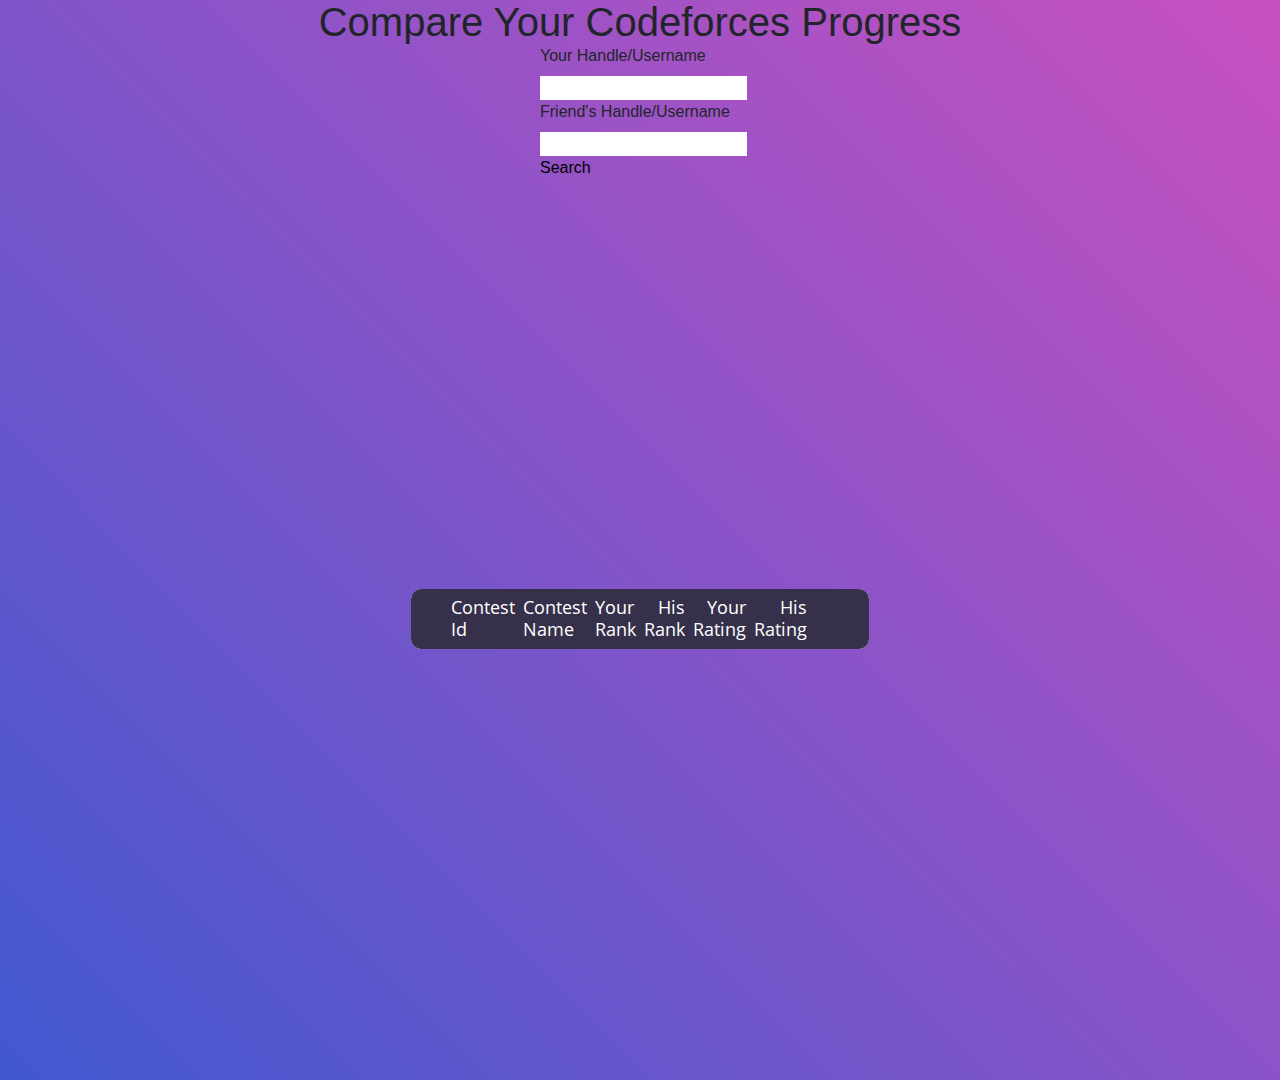
==== commit 5aa626fa: "small change" ====
--- a/api_fetch/index.html
+++ b/api_fetch/index.html
@@ -49,118 +49,7 @@
 							</tr>
 						</thead>
 						<tbody id = "table-body">
-								<tr>
-									<td class="column1">2017-09-29 01:22</td>
-									<td class="column2">200398</td>
-									<td class="column3">iPhone X 64Gb Grey</td>
-									<td class="column4">$999.00</td>
-									<td class="column5">1</td>
-									<td class="column6">$999.00</td>
-								</tr>
-								<tr>
-									<td class="column1">2017-09-28 05:57</td>
-									<td class="column2">200397</td>
-									<td class="column3">Samsung S8 Black</td>
-									<td class="column4">$756.00</td>
-									<td class="column5">1</td>
-									<td class="column6">$756.00</td>
-								</tr>
-								<tr>
-									<td class="column1">2017-09-26 05:57</td>
-									<td class="column2">200396</td>
-									<td class="column3">Game Console Controller</td>
-									<td class="column4">$22.00</td>
-									<td class="column5">2</td>
-									<td class="column6">$44.00</td>
-								</tr>
-								<tr>
-									<td class="column1">2017-09-25 23:06</td>
-									<td class="column2">200392</td>
-									<td class="column3">USB 3.0 Cable</td>
-									<td class="column4">$10.00</td>
-									<td class="column5">3</td>
-									<td class="column6">$30.00</td>
-								</tr>
-								<tr>
-									<td class="column1">2017-09-24 05:57</td>
-									<td class="column2">200391</td>
-									<td class="column3">Smartwatch 4.0 LTE Wifi</td>
-									<td class="column4">$199.00</td>
-									<td class="column5">6</td>
-									<td class="column6">$1494.00</td>
-								</tr>
-								<tr>
-									<td class="column1">2017-09-23 05:57</td>
-									<td class="column2">200390</td>
-									<td class="column3">Camera C430W 4k</td>
-									<td class="column4">$699.00</td>
-									<td class="column5">1</td>
-									<td class="column6">$699.00</td>
-								</tr>
-								<tr>
-									<td class="column1">2017-09-22 05:57</td>
-									<td class="column2">200389</td>
-									<td class="column3">Macbook Pro Retina 2017</td>
-									<td class="column4">$2199.00</td>
-									<td class="column5">1</td>
-									<td class="column6">$2199.00</td>
-								</tr>
-								<tr>
-									<td class="column1">2017-09-21 05:57</td>
-									<td class="column2">200388</td>
-									<td class="column3">Game Console Controller</td>
-									<td class="column4">$999.00</td>
-									<td class="column5">1</td>
-									<td class="column6">$999.00</td>
-								</tr>
-								<tr>
-									<td class="column1">2017-09-19 05:57</td>
-									<td class="column2">200387</td>
-									<td class="column3">iPhone X 64Gb Grey</td>
-									<td class="column4">$999.00</td>
-									<td class="column5">1</td>
-									<td class="column6">$999.00</td>
-								</tr>
-								<tr>
-									<td class="column1">2017-09-18 05:57</td>
-									<td class="column2">200386</td>
-									<td class="column3">iPhone X 64Gb Grey</td>
-									<td class="column4">$999.00</td>
-									<td class="column5">1</td>
-									<td class="column6">$999.00</td>
-								</tr>
-								<tr>
-									<td class="column1">2017-09-22 05:57</td>
-									<td class="column2">200389</td>
-									<td class="column3">Macbook Pro Retina 2017</td>
-									<td class="column4">$2199.00</td>
-									<td class="column5">1</td>
-									<td class="column6">$2199.00</td>
-								</tr>
-								<tr>
-									<td class="column1">2017-09-21 05:57</td>
-									<td class="column2">200388</td>
-									<td class="column3">Game Console Controller</td>
-									<td class="column4">$999.00</td>
-									<td class="column5">1</td>
-									<td class="column6">$999.00</td>
-								</tr>
-								<tr>
-									<td class="column1">2017-09-19 05:57</td>
-									<td class="column2">200387</td>
-									<td class="column3">iPhone X 64Gb Grey</td>
-									<td class="column4">$999.00</td>
-									<td class="column5">1</td>
-									<td class="column6">$999.00</td>
-								</tr>
-								<tr>
-									<td class="column1">2017-09-18 05:57</td>
-									<td class="column2">200386</td>
-									<td class="column3">iPhone X 64Gb Grey</td>
-									<td class="column4">$999.00</td>
-									<td class="column5">1</td>
-									<td class="column6">$999.00</td>
-								</tr>
+								
 								
 						</tbody>
 					</table>
